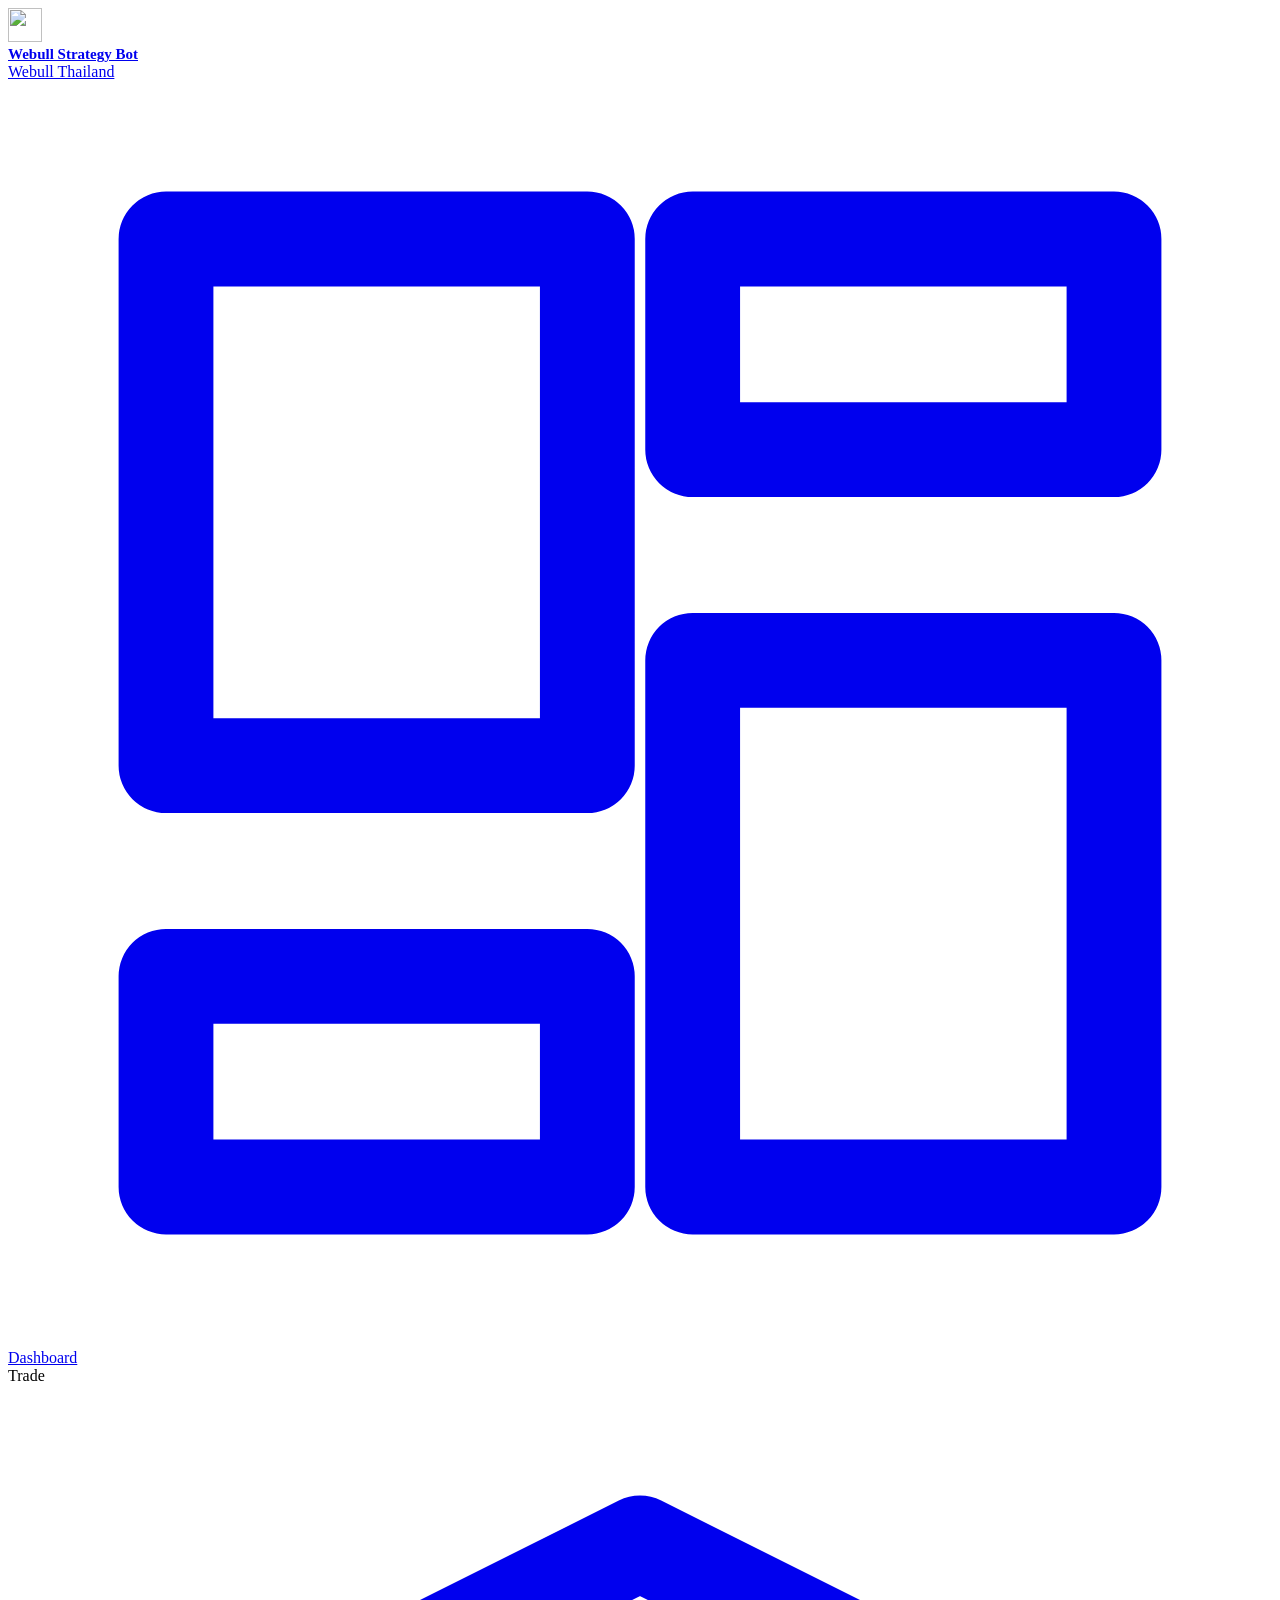
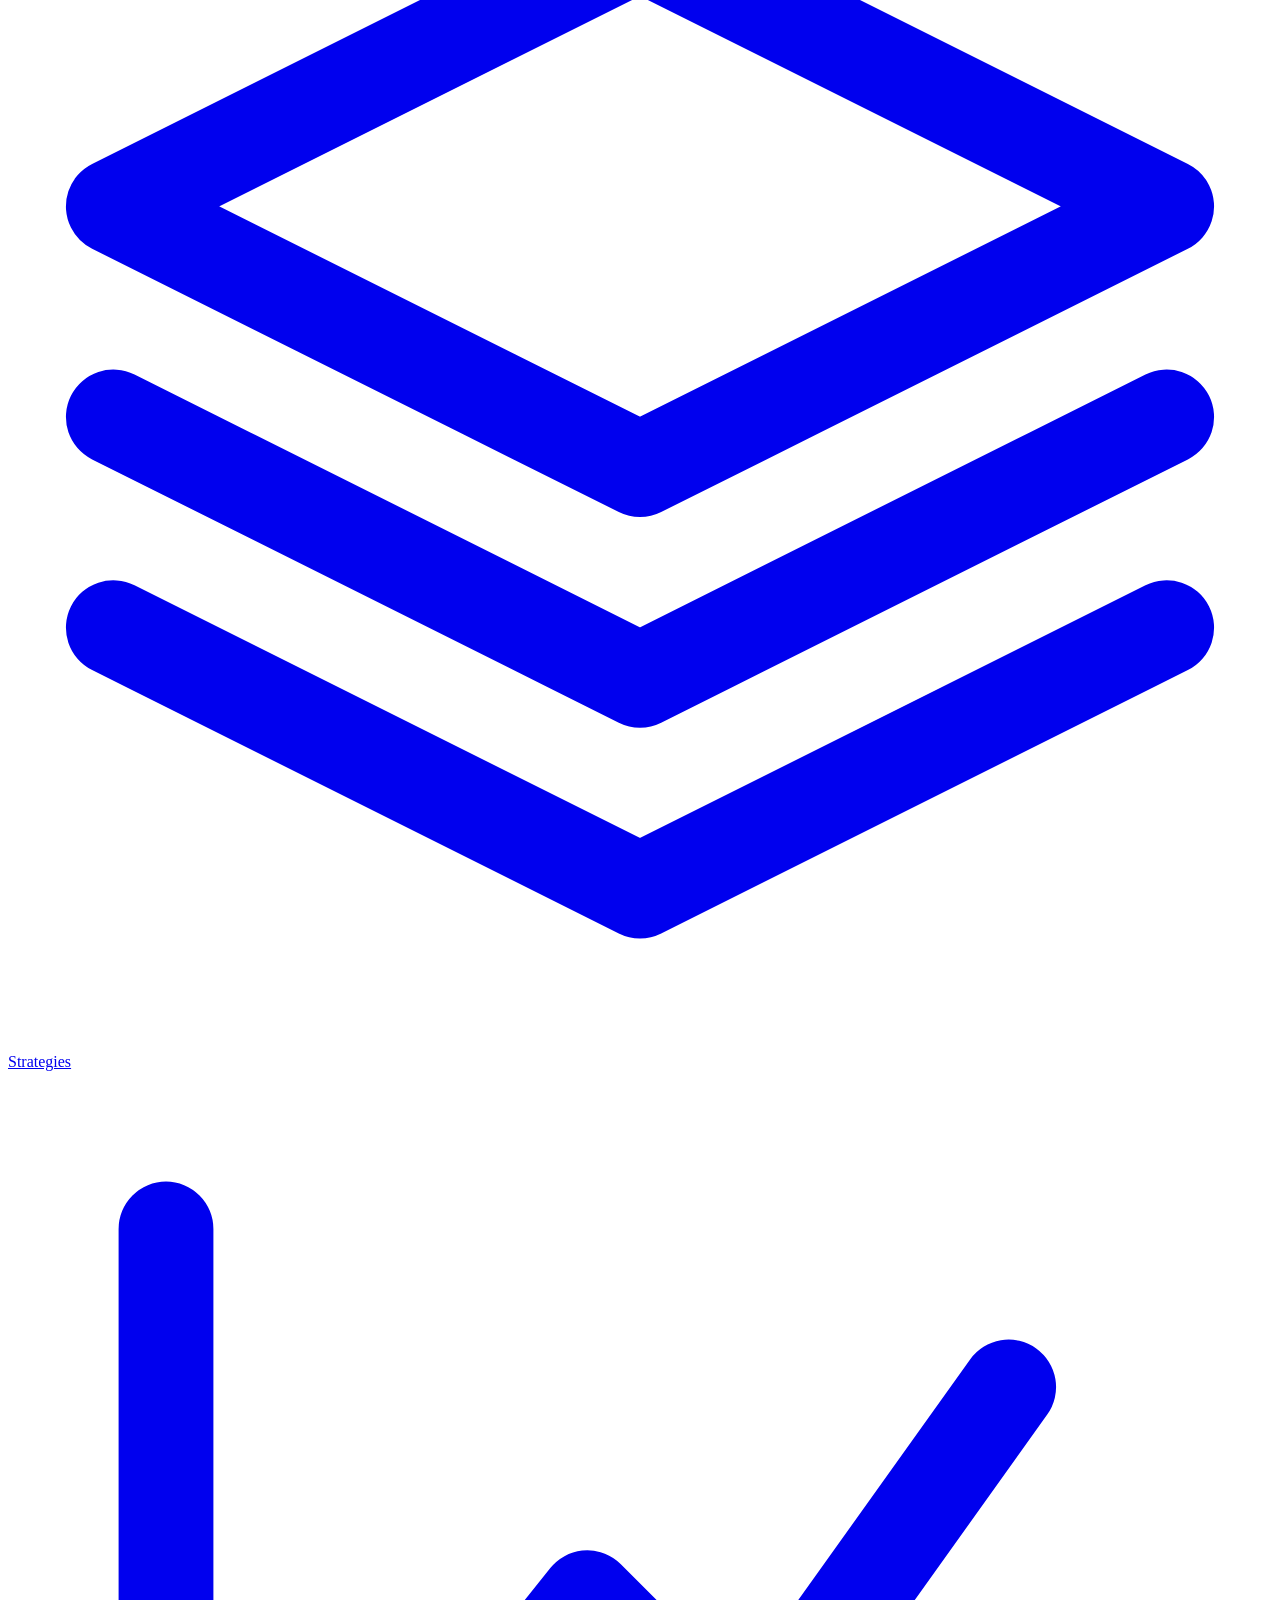
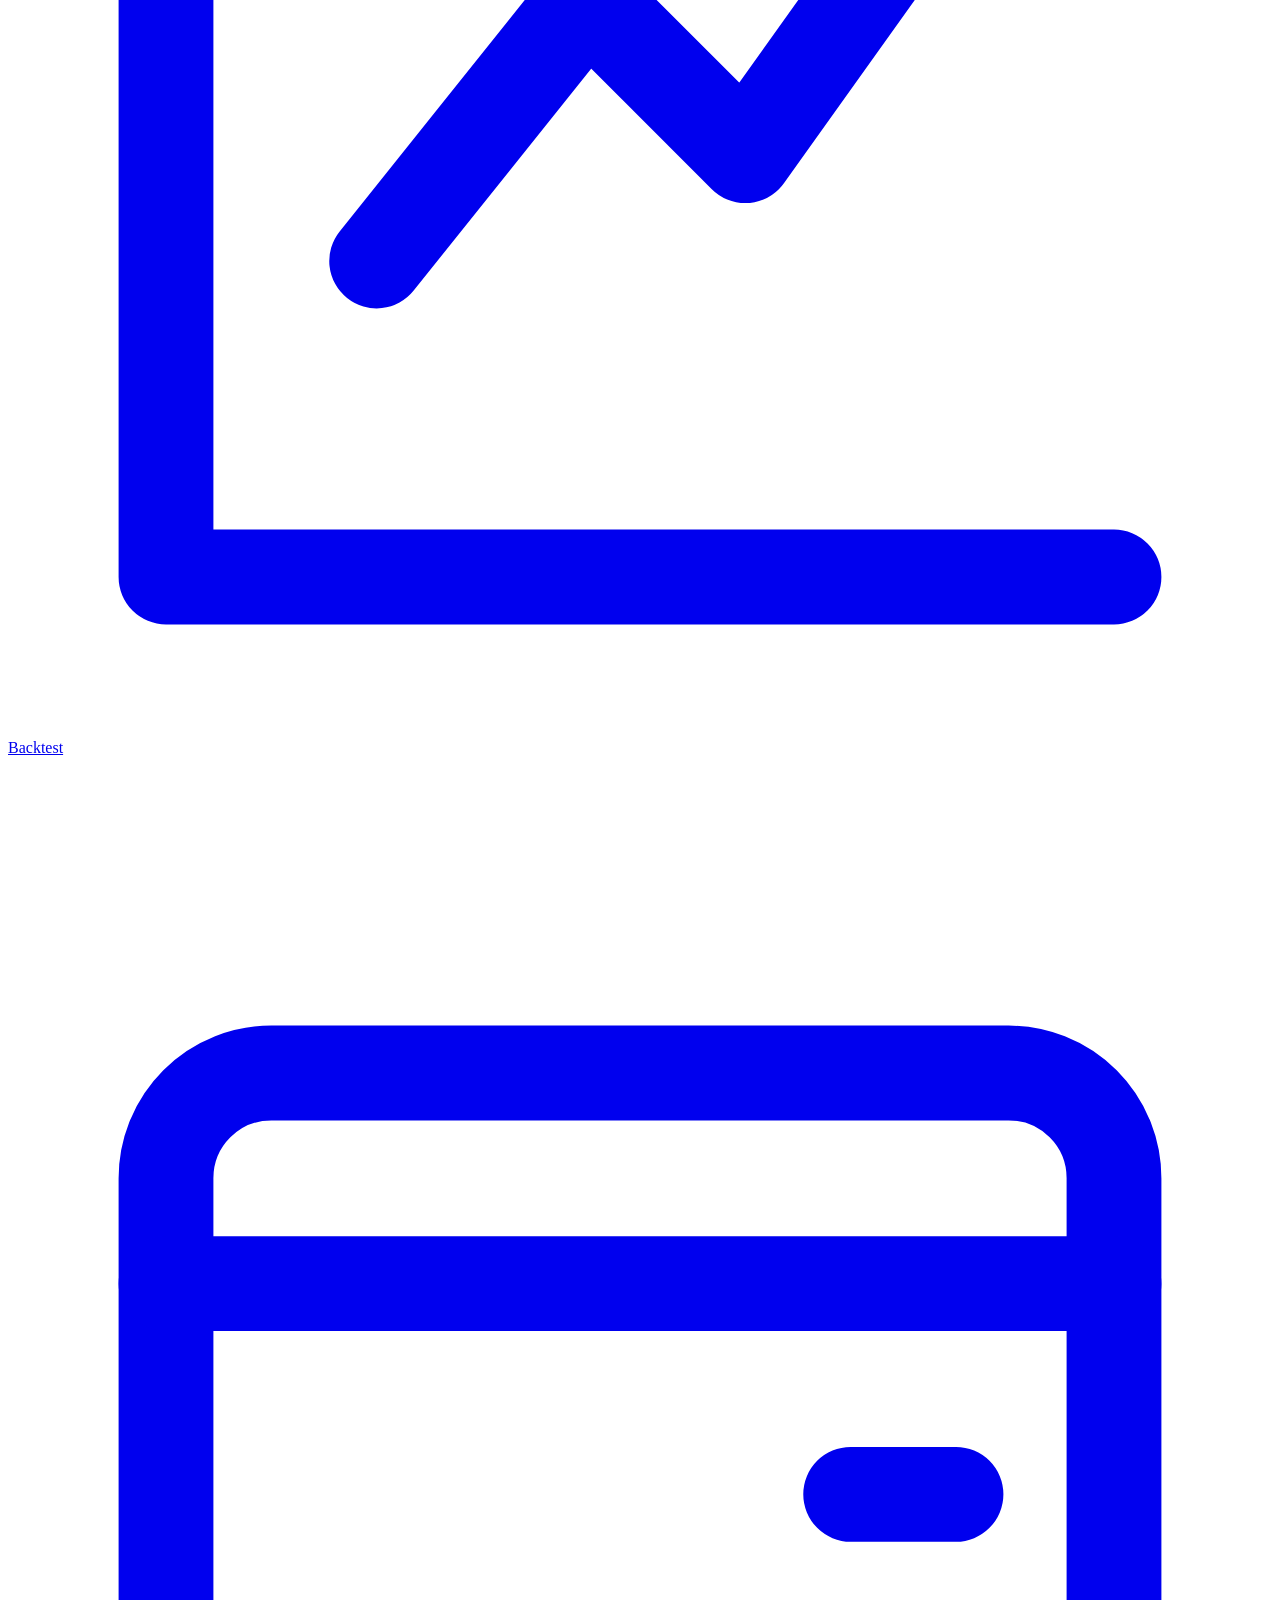
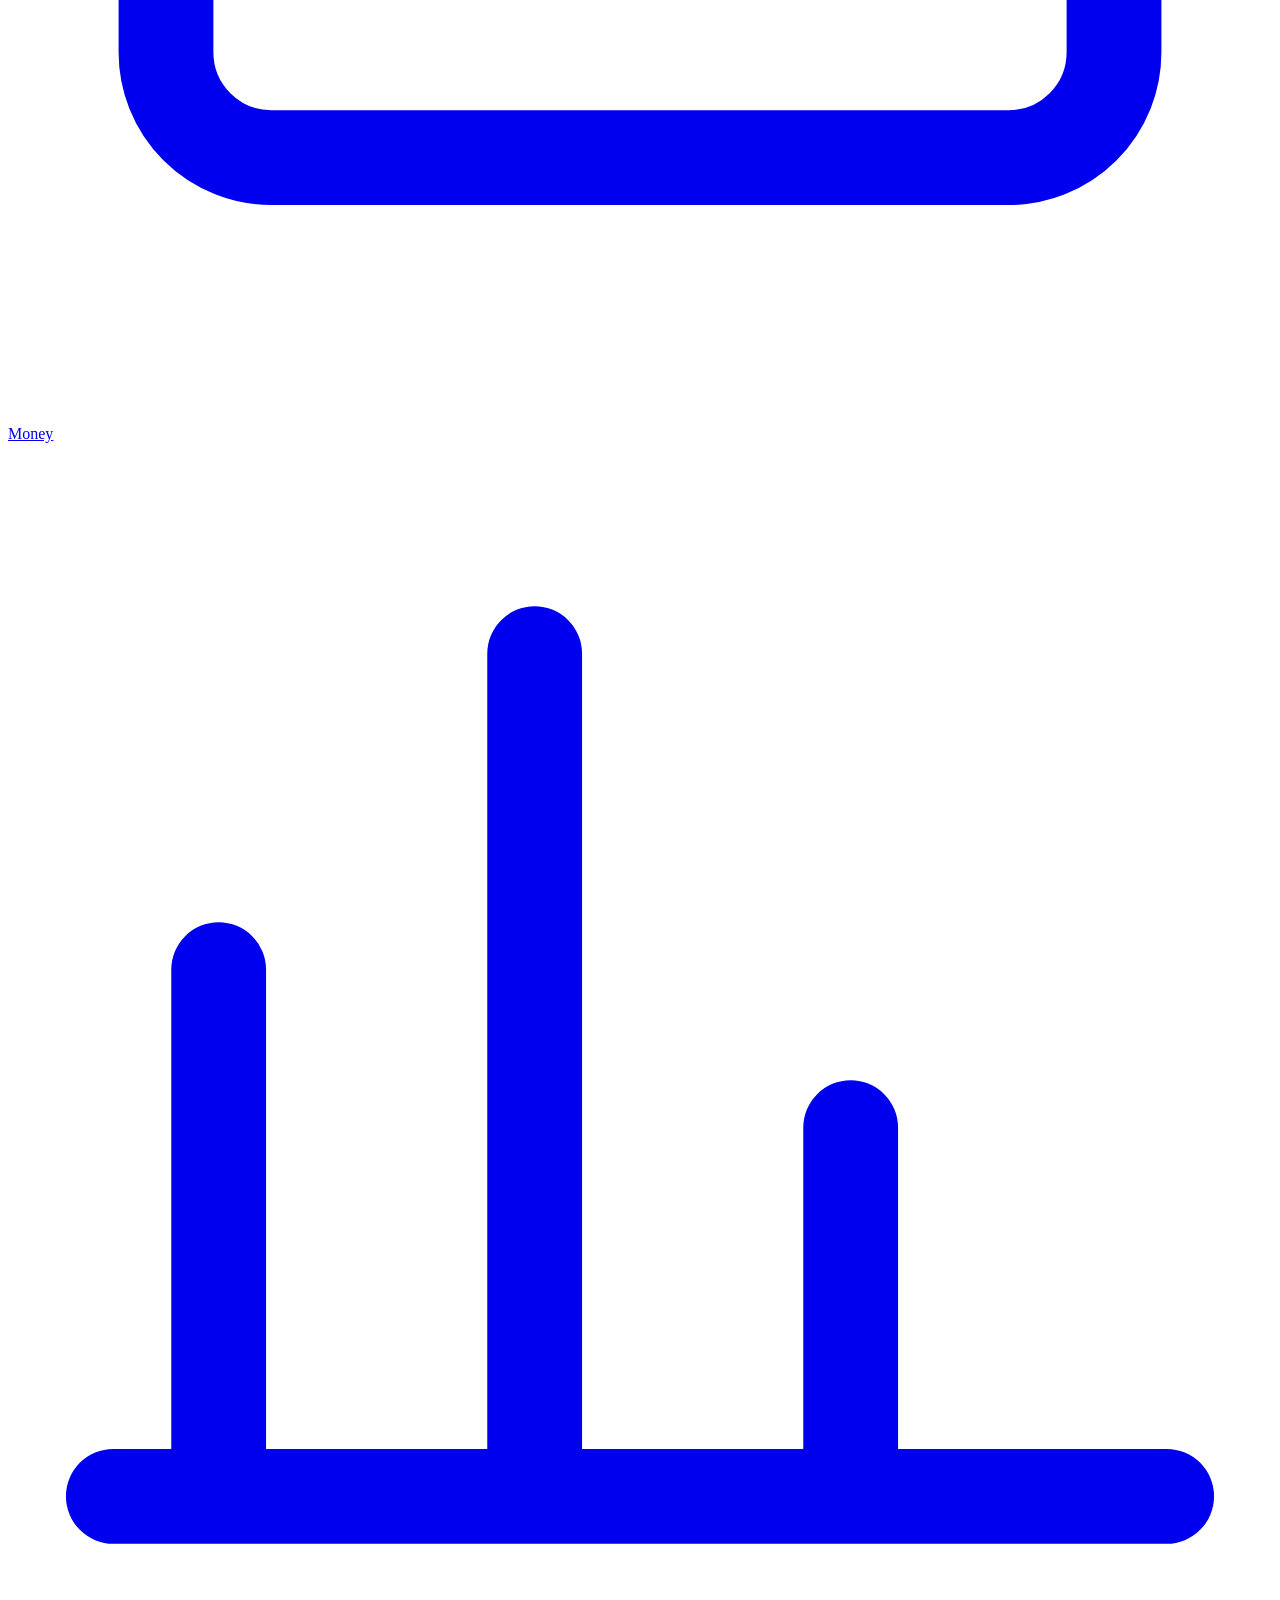
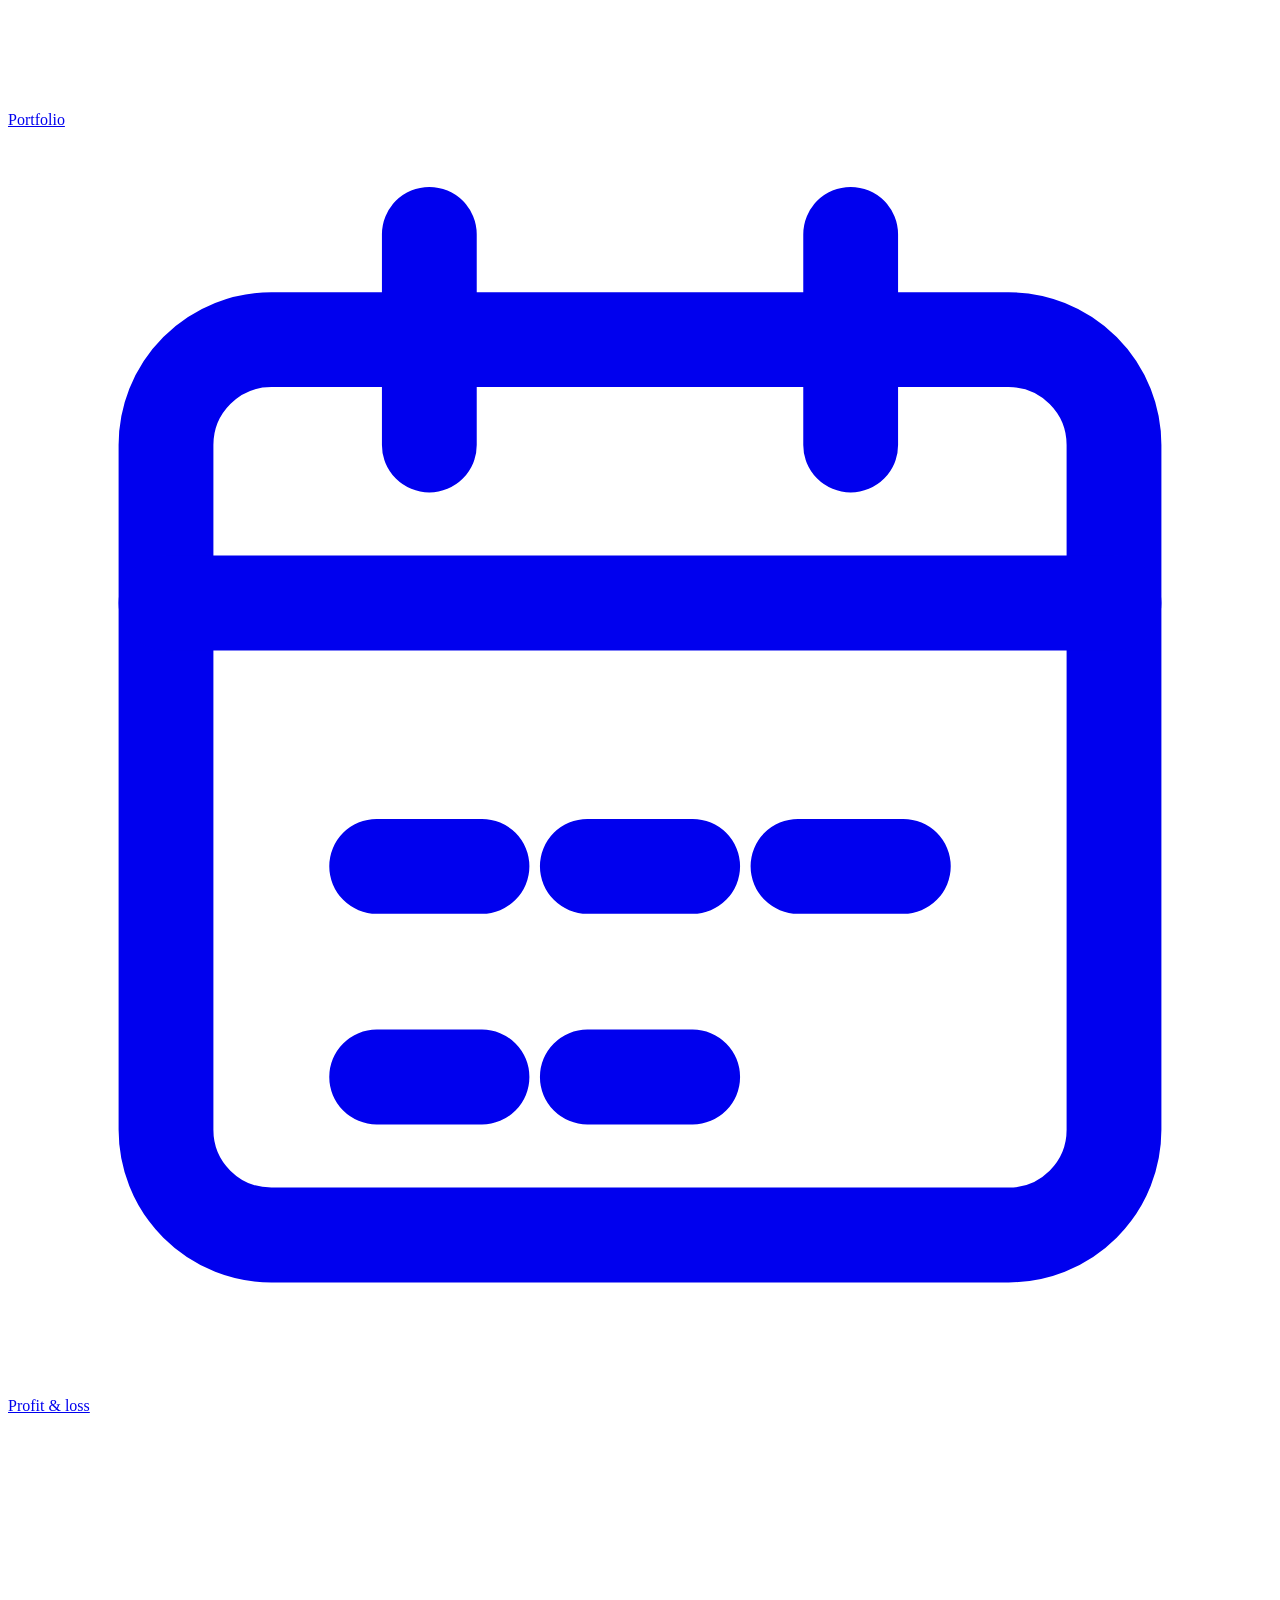
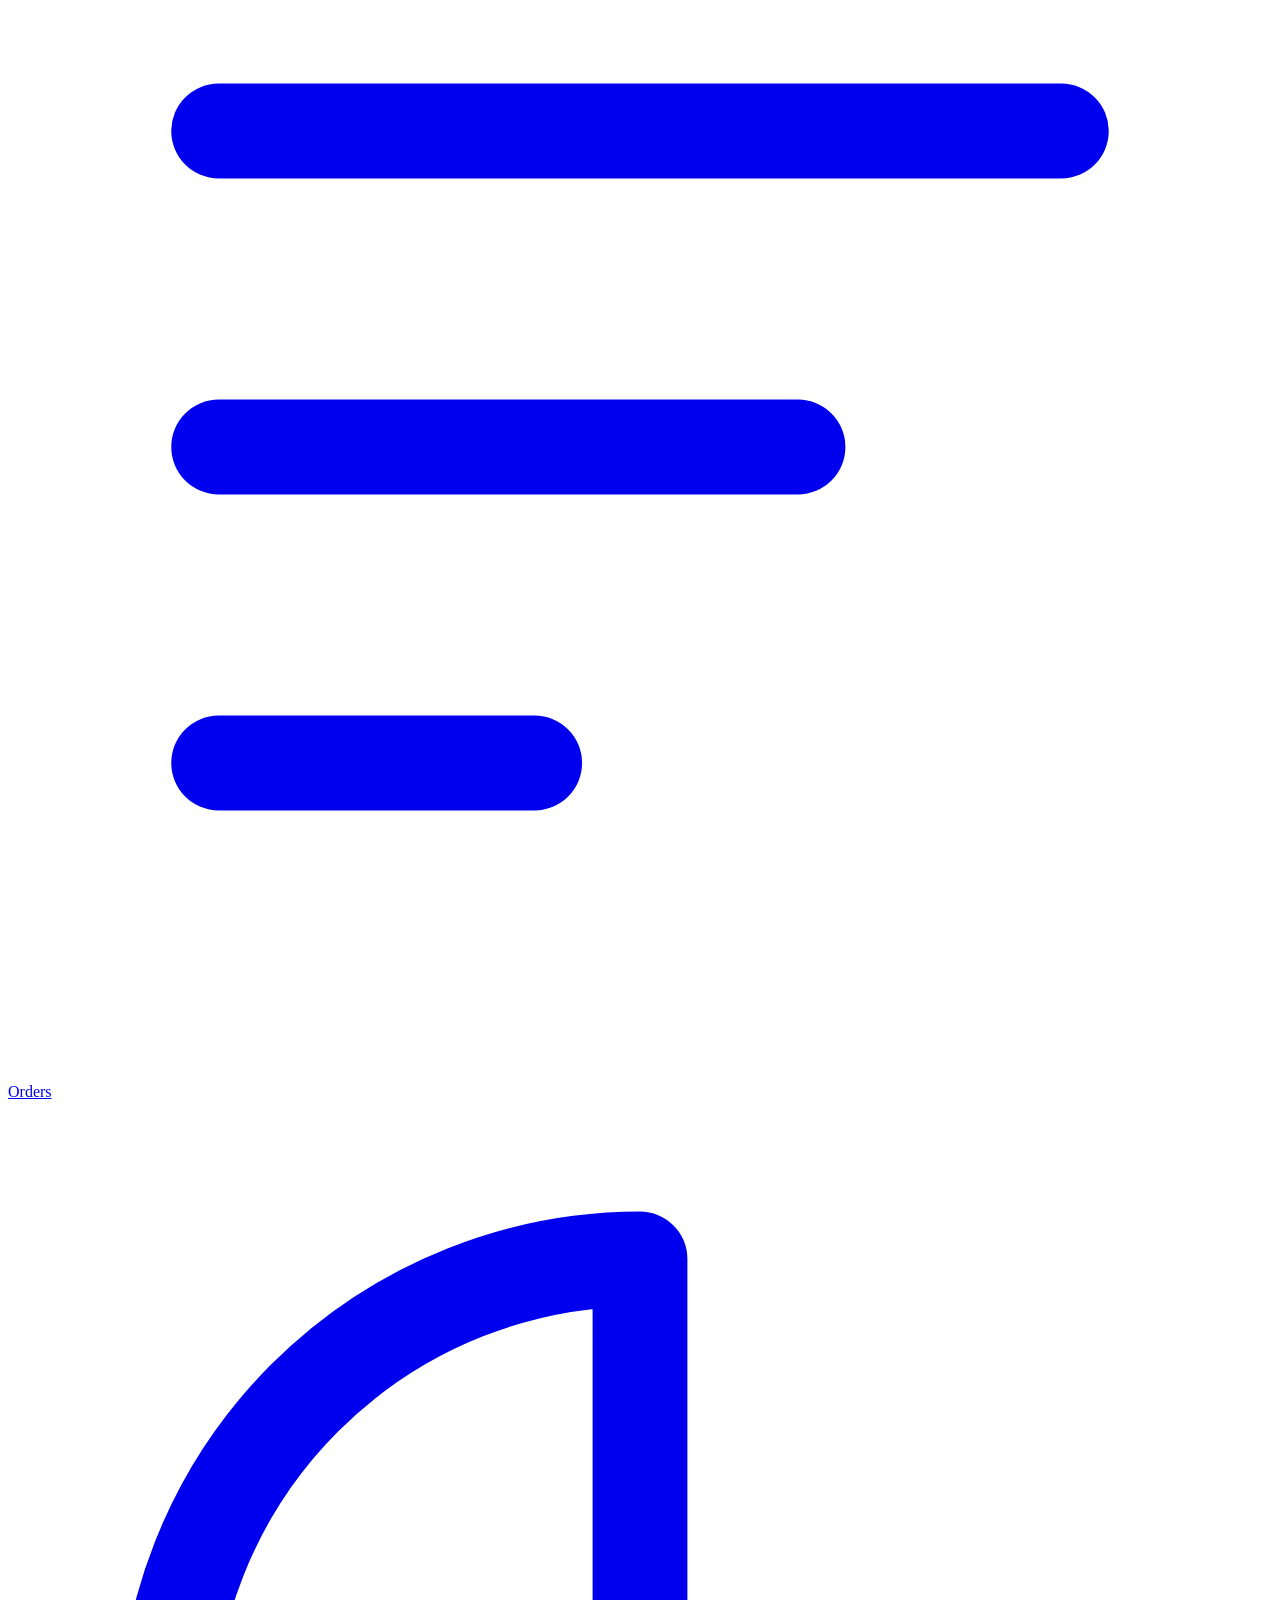
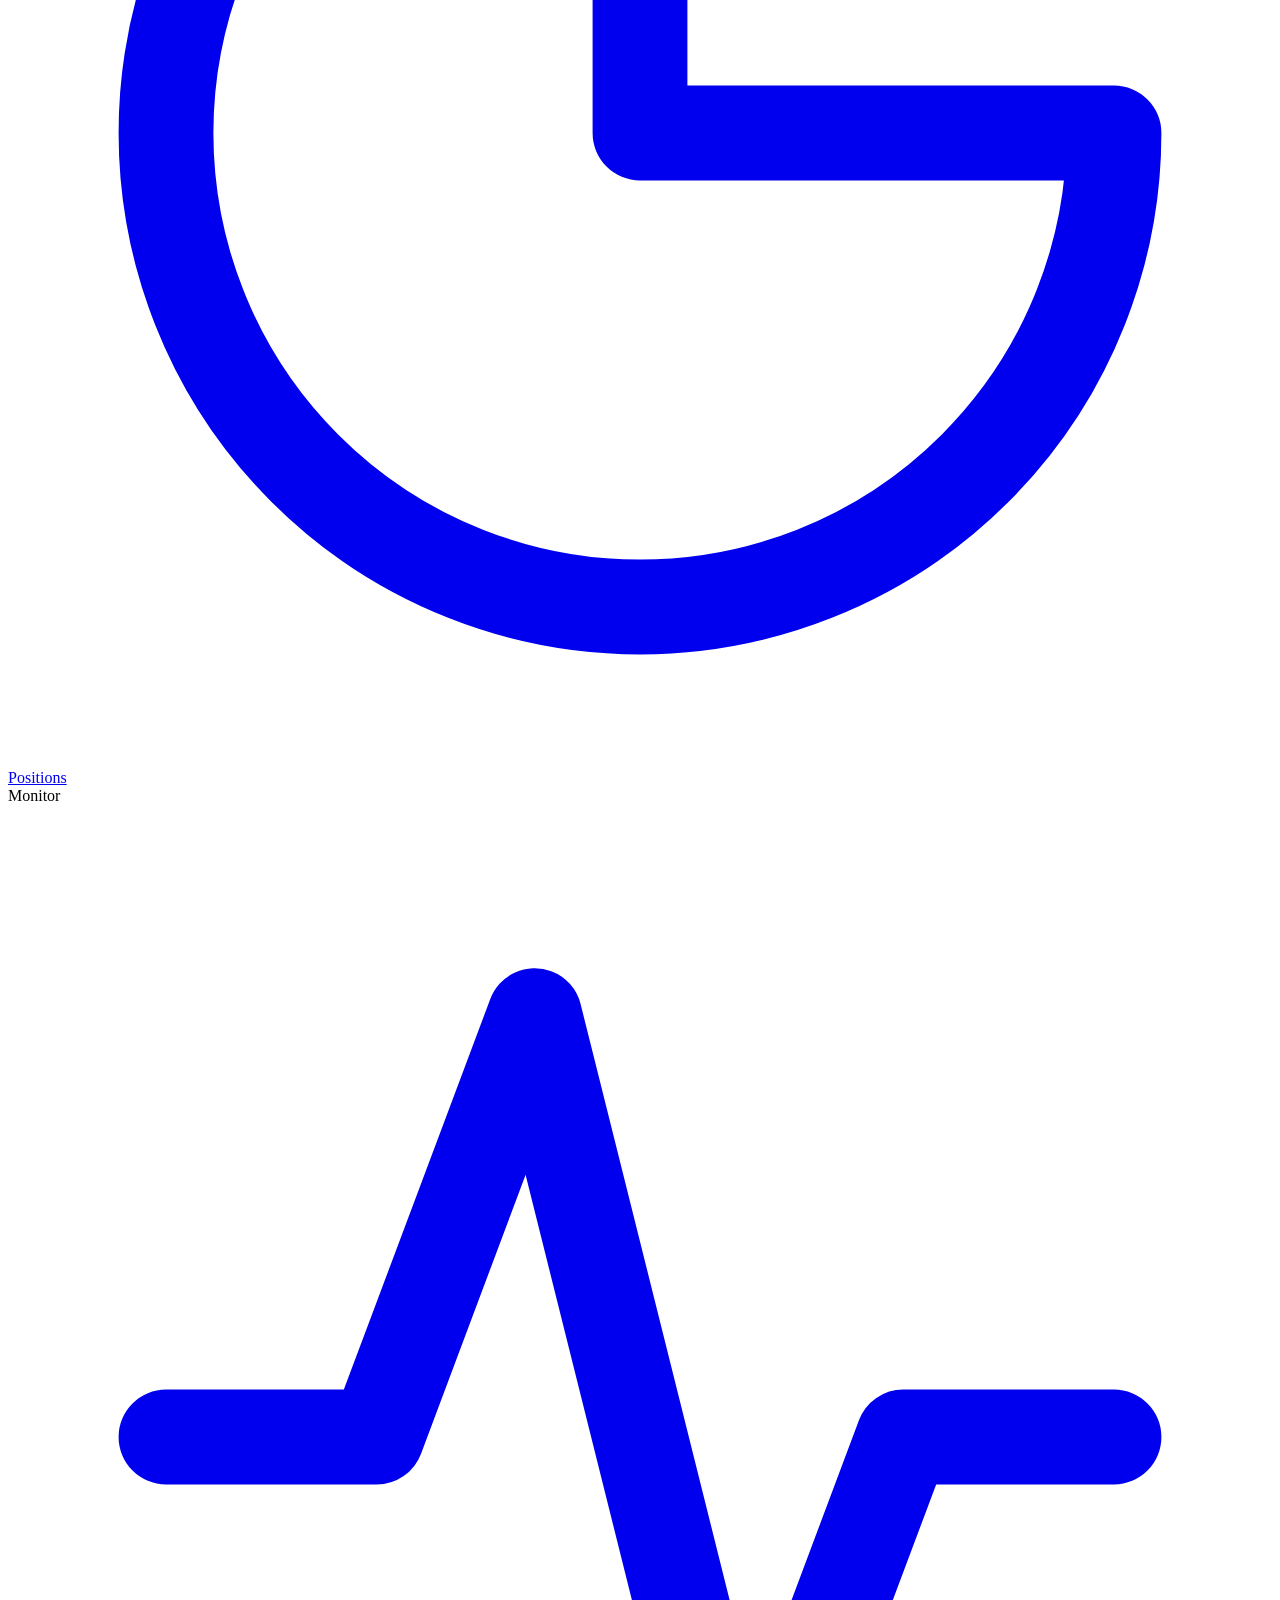
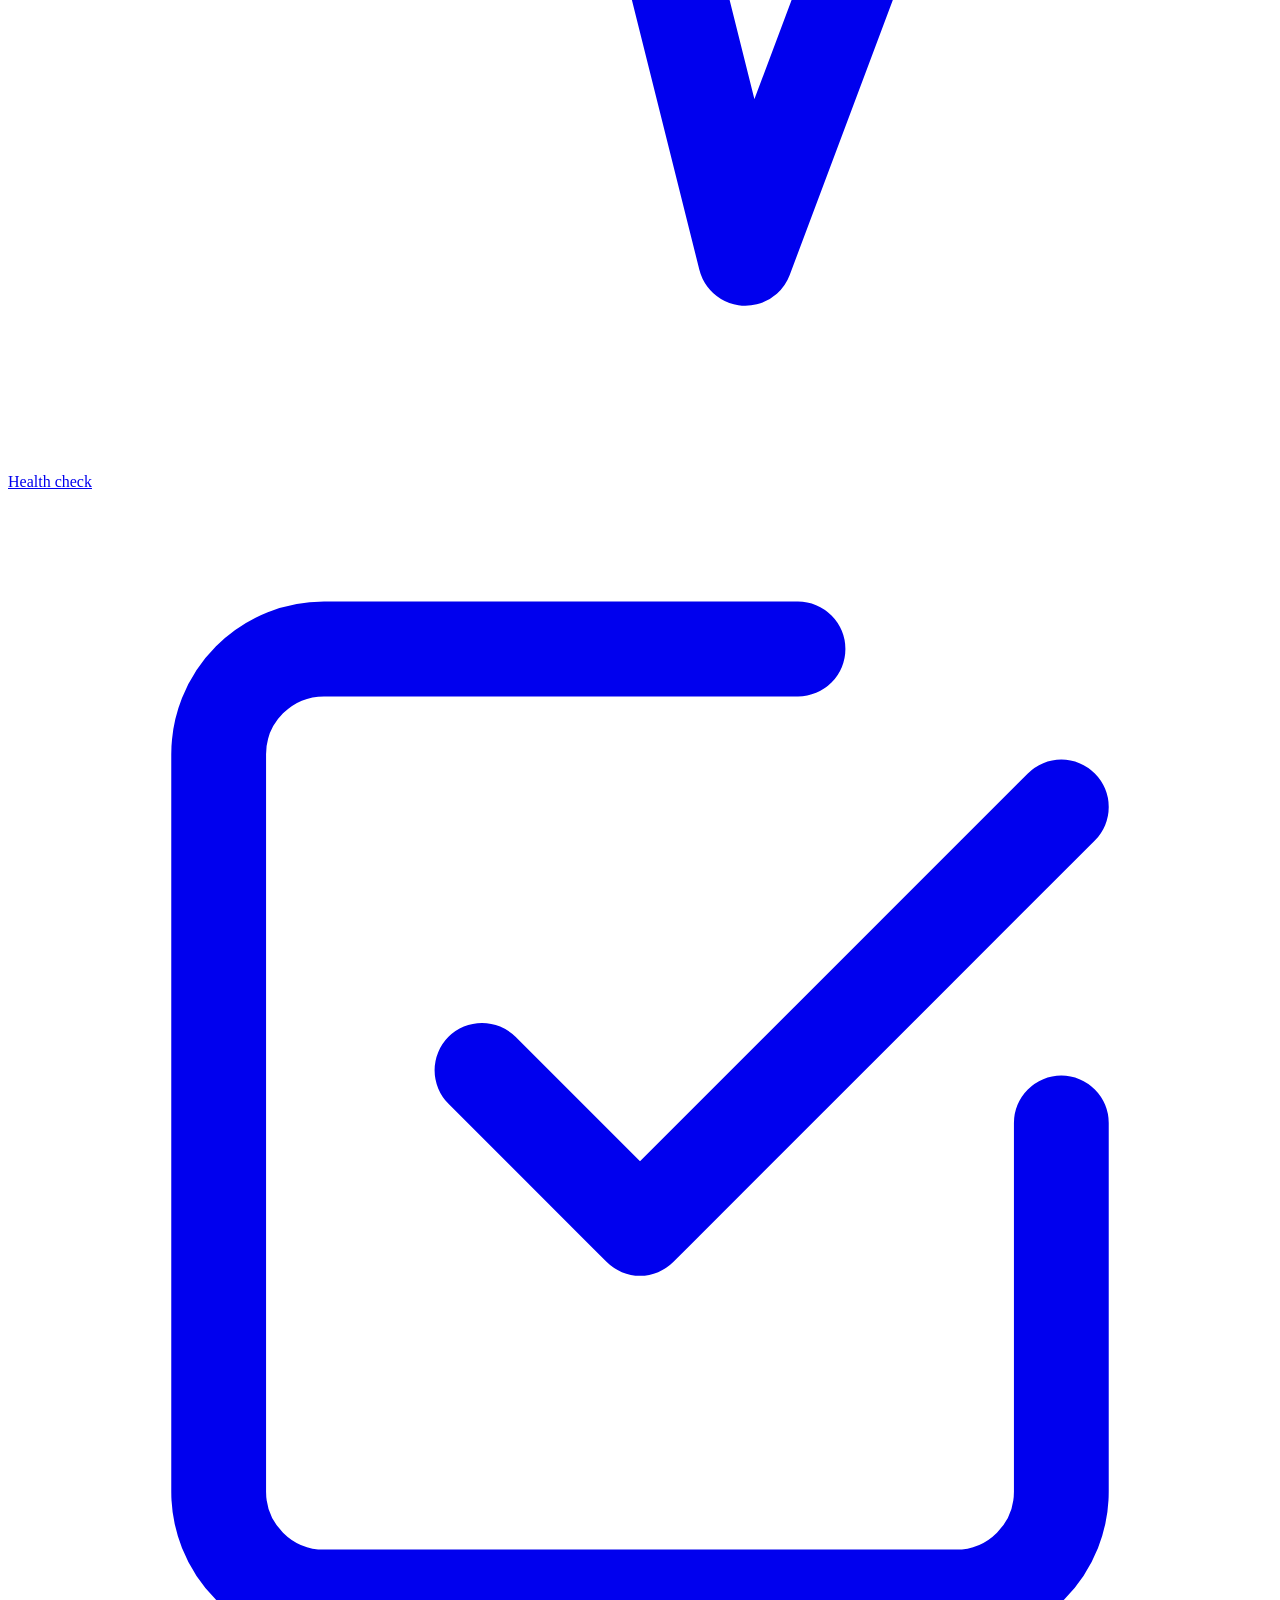
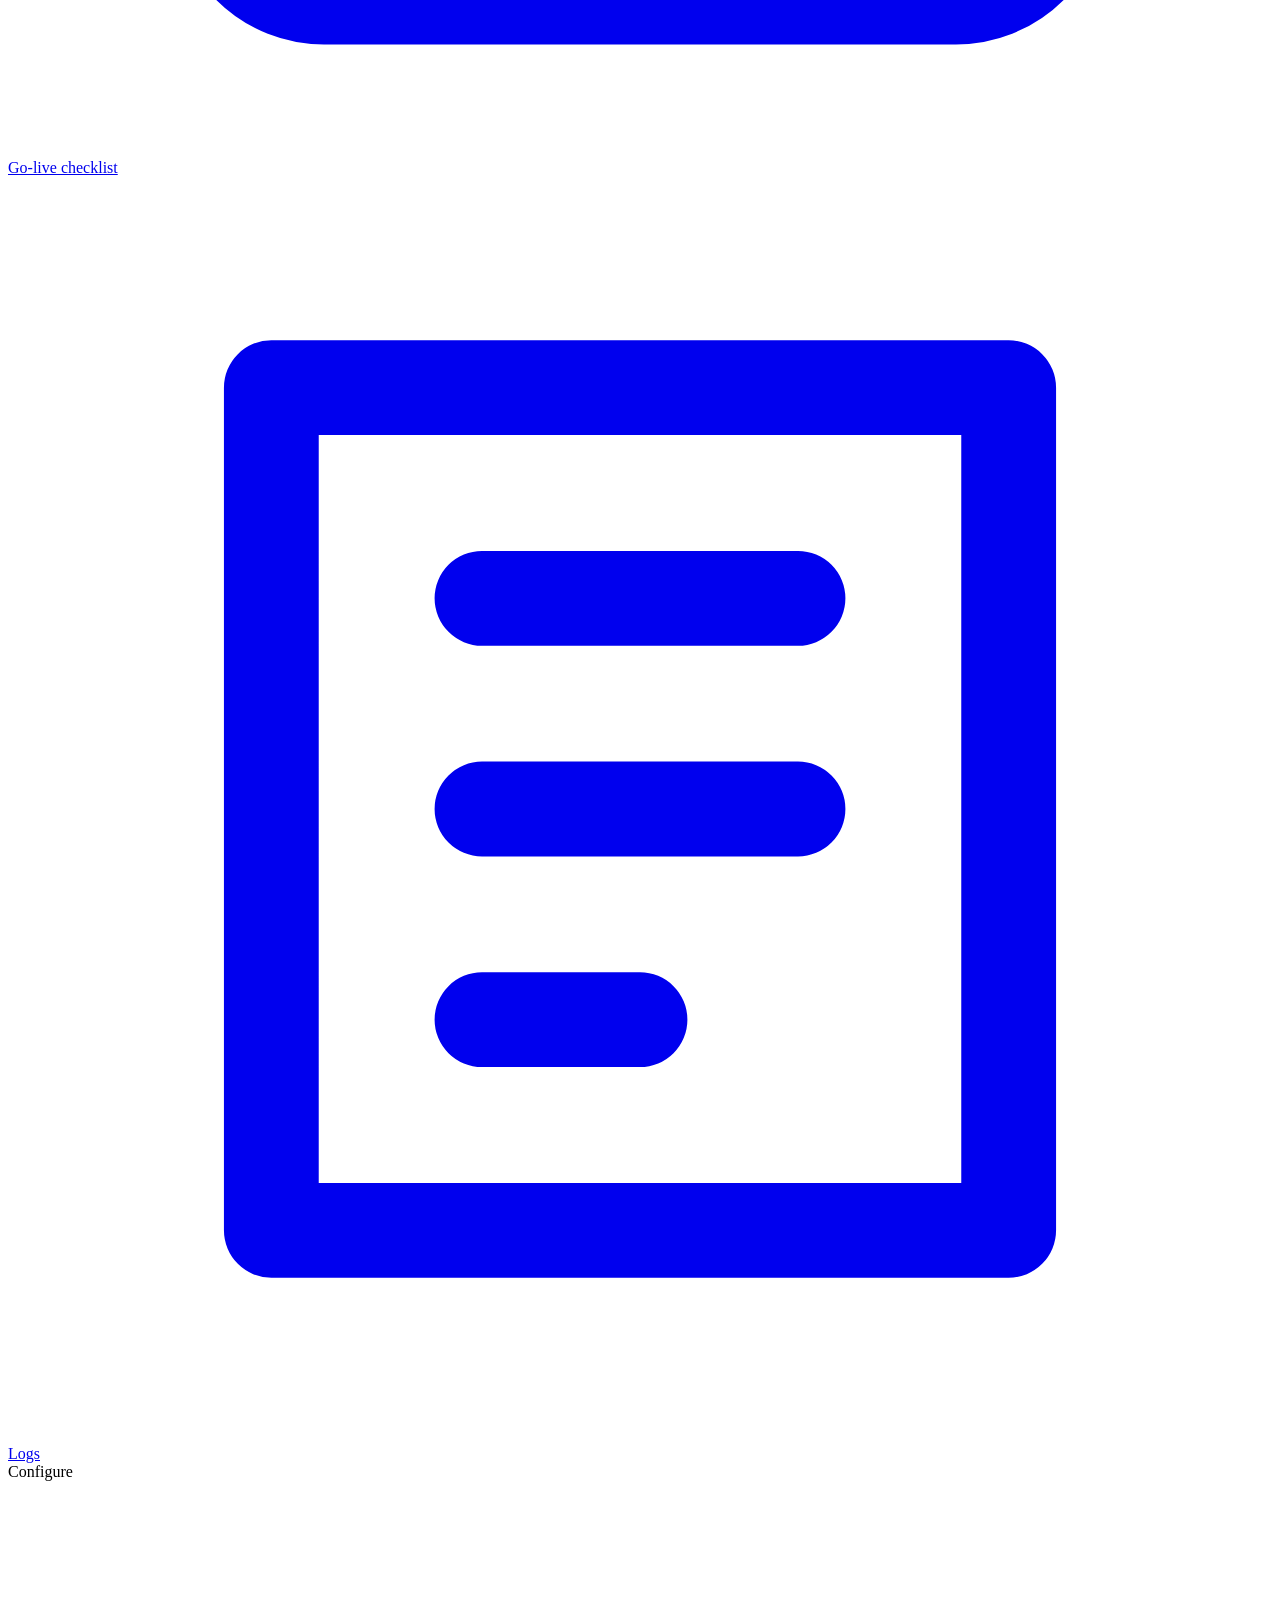
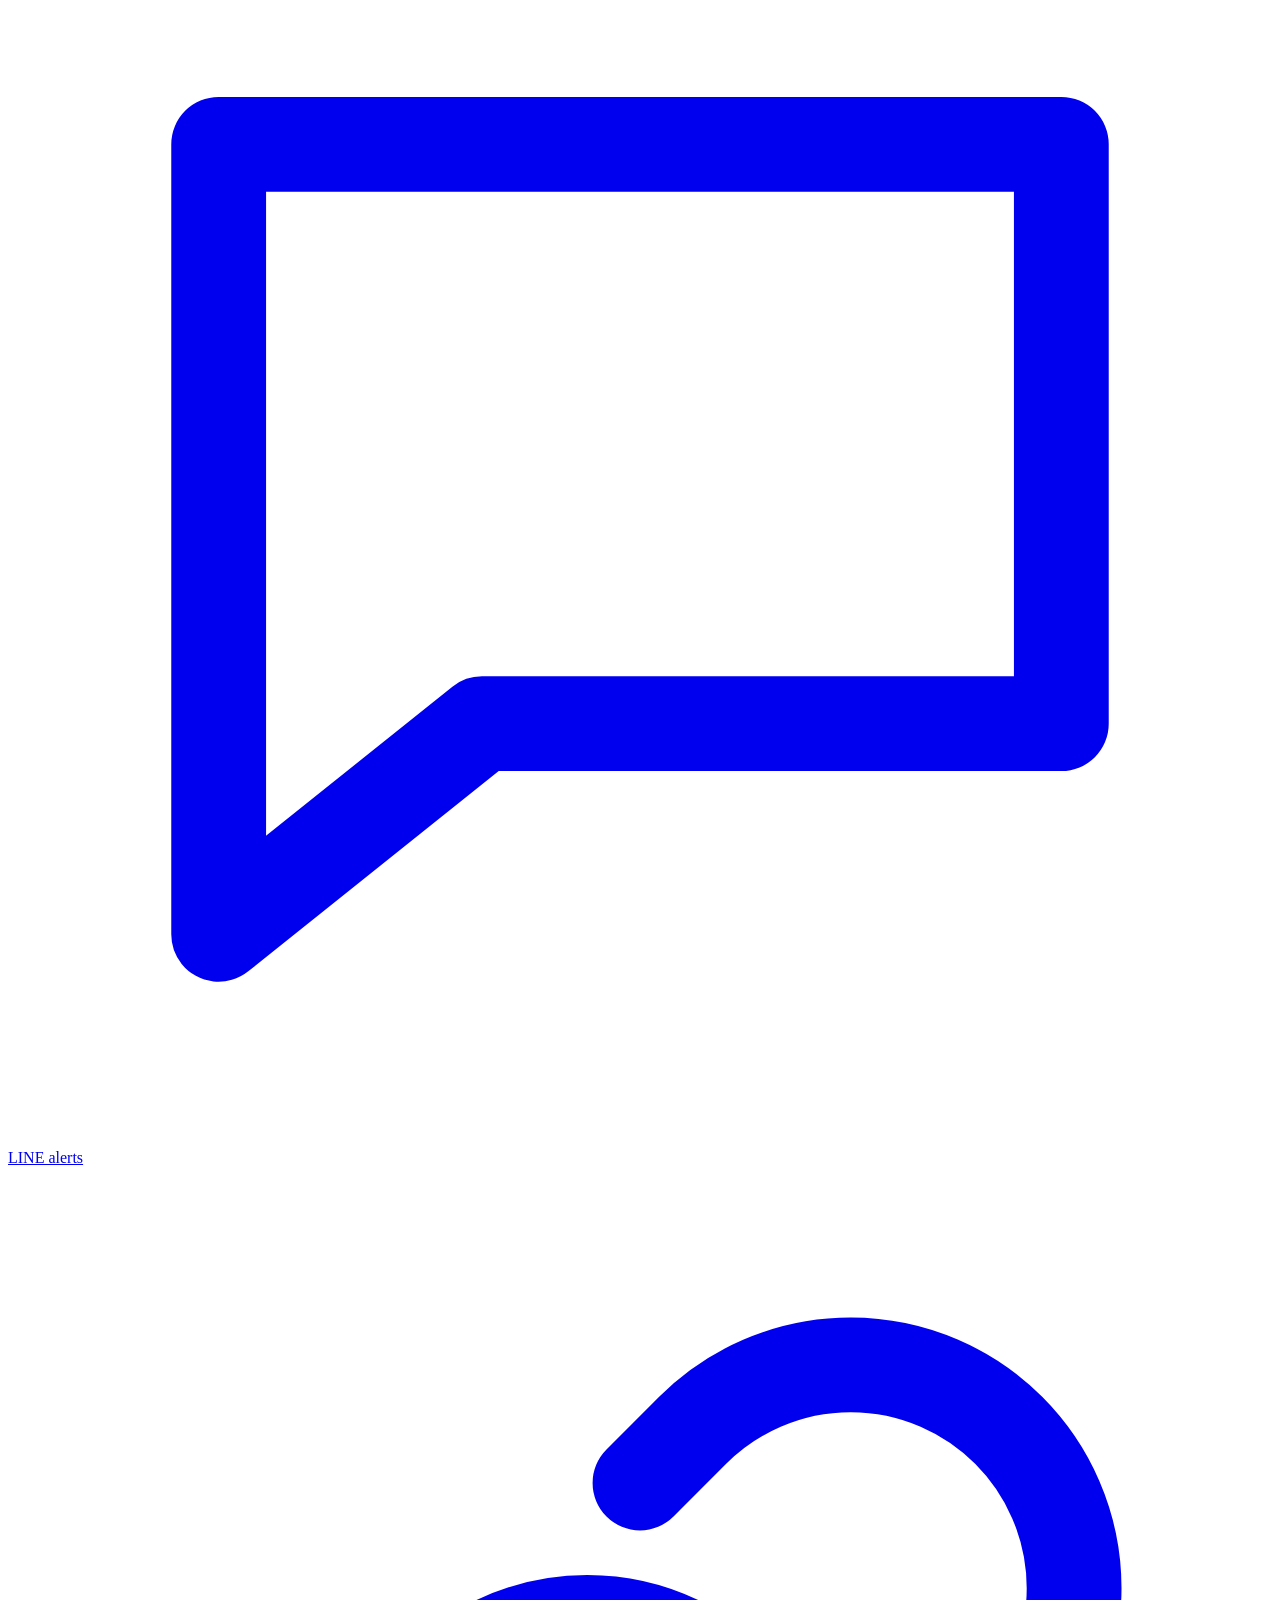
==== app/static/index.html @ 26bc7f21 "Choose members: group by ETF, best first, rank switch; newest expected-return wins" ====
<!doctype html>
<html lang="en" data-theme="light">
<head>
<meta charset="utf-8">
<meta name="viewport" content="width=device-width, initial-scale=1, viewport-fit=cover">
<meta name="theme-color" content="#0A0F0C">
<meta name="apple-mobile-web-app-capable" content="yes">
<meta name="apple-mobile-web-app-status-bar-style" content="black-translucent">
<title>Webull Strategy Bot</title>
<link rel="manifest" href="/manifest.webmanifest">
<link rel="icon" href="/favicon.ico?v=4" sizes="32x32">
<link rel="icon" type="image/svg+xml" href="/static/icons/favicon.svg?v=4">
<link rel="apple-touch-icon" href="/static/icons/apple-touch-icon.png?v=4">
<link rel="preconnect" href="https://fonts.googleapis.com">
<link href="https://fonts.googleapis.com/css2?family=IBM+Plex+Mono:wght@400;500;600&family=IBM+Plex+Sans+Thai:wght@400;500;600&family=IBM+Plex+Sans:wght@400;500;600;700&display=swap" rel="stylesheet">
<link rel="stylesheet" href="/static/css/app.css?v=93">
<script>try { var t = localStorage.getItem('theme'); if (t) document.documentElement.dataset.theme = t === 'auto' ? (matchMedia('(prefers-color-scheme: light)').matches ? 'light' : 'dark') : t; } catch (e) {}</script>
</head>
<body>
<div class="app">
  <nav class="side" id="side" aria-label="Main">
    <a class="brand" href="#/"><img class="logo-img" src="/static/icons/favicon.svg?v=4" alt="" width="34" height="34"><div><div style="font-weight:600;font-size:15px">Webull Strategy Bot</div><div class="muted small">Webull Thailand</div></div></a>
    <a class="nav" data-r="" href="#/"><svg viewBox="0 0 24 24" fill="none" stroke="currentColor" stroke-width="1.8" stroke-linecap="round" stroke-linejoin="round" aria-hidden="true"><path d="M3 13h8V3H3zM13 21h8V11h-8zM3 21h8v-4H3zM13 3v4h8V3z"/></svg>Dashboard<span class="cnt g hidden" id="cnt-add" title="Strategies in the add window: good places for extra money now"></span></a>
    <div class="grp">Trade</div>
    <a class="nav" data-r="strategies" href="#/strategies"><svg viewBox="0 0 24 24" fill="none" stroke="currentColor" stroke-width="1.8" stroke-linecap="round" stroke-linejoin="round" aria-hidden="true"><path d="M12 3 2 8l10 5 10-5-10-5zM2 16l10 5 10-5M2 12l10 5 10-5"/></svg>Strategies</a>
    <a class="nav" data-r="backtest" href="#/backtest"><svg viewBox="0 0 24 24" fill="none" stroke="currentColor" stroke-width="1.8" stroke-linecap="round" stroke-linejoin="round" aria-hidden="true"><path d="M3 3v18h18"/><path d="M7 15l4-5 3 3 5-7"/></svg>Backtest</a>
    <a class="nav" data-r="money" href="#/money"><svg viewBox="0 0 24 24" fill="none" stroke="currentColor" stroke-width="1.8" stroke-linecap="round" stroke-linejoin="round" aria-hidden="true"><rect x="3" y="6" width="18" height="13" rx="2"/><path d="M3 10h18M16 14h2"/></svg>Money</a>
    <a class="nav" data-r="portfolio" href="#/portfolio"><svg viewBox="0 0 24 24" fill="none" stroke="currentColor" stroke-width="1.8" stroke-linecap="round" stroke-linejoin="round" aria-hidden="true"><path d="M4 20V10M10 20V4M16 20v-7M22 20H2"/></svg>Portfolio</a>
    <a class="nav" data-r="pnl" href="#/pnl"><svg viewBox="0 0 24 24" fill="none" stroke="currentColor" stroke-width="1.8" stroke-linecap="round" stroke-linejoin="round" aria-hidden="true"><rect x="3" y="4" width="18" height="17" rx="2"/><path d="M3 9h18M8 2v4M16 2v4M7 14h2M11 14h2M15 14h2M7 18h2M11 18h2"/></svg>Profit &amp; loss</a>
    <a class="nav" data-r="orders" href="#/orders"><svg viewBox="0 0 24 24" fill="none" stroke="currentColor" stroke-width="1.8" stroke-linecap="round" stroke-linejoin="round" aria-hidden="true"><path d="M4 6h16M4 12h11M4 18h6"/></svg>Orders<span class="cnt hidden" id="cnt-plans"></span></a>
    <a class="nav" data-r="positions" href="#/positions"><svg viewBox="0 0 24 24" fill="none" stroke="currentColor" stroke-width="1.8" stroke-linecap="round" stroke-linejoin="round" aria-hidden="true"><path d="M12 3v9h9A9 9 0 1 1 12 3z"/></svg>Positions</a>
    <div class="grp">Monitor</div>
    <a class="nav" data-r="health" href="#/health"><svg viewBox="0 0 24 24" fill="none" stroke="currentColor" stroke-width="1.8" stroke-linecap="round" stroke-linejoin="round" aria-hidden="true"><path d="M3 12h4l3-8 4 16 3-8h4"/></svg>Health check<span class="cnt hidden" id="cnt-health"></span></a>
    <a class="nav" data-r="golive" href="#/golive"><svg viewBox="0 0 24 24" fill="none" stroke="currentColor" stroke-width="1.8" stroke-linecap="round" stroke-linejoin="round" aria-hidden="true"><path d="M9 11l3 3 8-8"/><path d="M20 12v7a2 2 0 0 1-2 2H6a2 2 0 0 1-2-2V5a2 2 0 0 1 2-2h9"/></svg>Go-live checklist</a>
    <a class="nav" data-r="logs" href="#/logs"><svg viewBox="0 0 24 24" fill="none" stroke="currentColor" stroke-width="1.8" stroke-linecap="round" stroke-linejoin="round" aria-hidden="true"><path d="M5 4h14v16H5zM9 8h6M9 12h6M9 16h3"/></svg>Logs</a>
    <div class="grp">Configure</div>
    <a class="nav" data-r="line" href="#/line"><svg viewBox="0 0 24 24" fill="none" stroke="currentColor" stroke-width="1.8" stroke-linecap="round" stroke-linejoin="round" aria-hidden="true"><path d="M4 5h16v11H9l-5 4z"/></svg>LINE alerts</a>
    <a class="nav" data-r="webull" href="#/webull"><svg viewBox="0 0 24 24" fill="none" stroke="currentColor" stroke-width="1.8" stroke-linecap="round" stroke-linejoin="round" aria-hidden="true"><path d="M10 14a4 4 0 0 0 6 0l3-3a4 4 0 0 0-6-6l-1 1M14 10a4 4 0 0 0-6 0l-3 3a4 4 0 0 0 6 6l1-1"/></svg>Webull</a>
    <a class="nav" data-r="execution" href="#/execution"><svg viewBox="0 0 24 24" fill="none" stroke="currentColor" stroke-width="1.8" stroke-linecap="round" stroke-linejoin="round" aria-hidden="true"><circle cx="12" cy="12" r="9"/><path d="M12 7v5l3 2"/></svg>Execution</a>
    <a class="nav" data-r="settings" href="#/settings"><svg viewBox="0 0 24 24" fill="none" stroke="currentColor" stroke-width="1.8" stroke-linecap="round" stroke-linejoin="round" aria-hidden="true"><circle cx="12" cy="12" r="3"/><path d="M12 2v3M12 19v3M2 12h3M19 12h3M5 5l2 2M17 17l2 2M5 19l2-2M17 7l2-2"/></svg>Settings</a>
    <div class="grp">Help</div>
    <a class="nav" data-r="docs" href="#/docs"><svg viewBox="0 0 24 24" fill="none" stroke="currentColor" stroke-width="1.8" stroke-linecap="round" stroke-linejoin="round" aria-hidden="true"><path d="M5 4h10l4 4v12H5zM15 4v4h4M9 13h6M9 17h4"/></svg>Docs &amp; manual</a>
    <div class="side-foot"><div class="small" style="font-weight:500" id="who">—</div><div class="muted tiny" id="ver"></div>
      <button class="btn s" type="button" id="logout" style="margin-top:6px">Sign out</button></div>
  </nav>

  <div class="main">
    <header class="top" id="top">
      <button class="btn s burger" type="button" id="burger" aria-label="Menu">☰</button>
      <div class="seg" role="group" aria-label="Trading mode" id="modeseg">
        <button type="button" data-m="paper">Paper</button><button type="button" data-m="test">Webull test</button><button type="button" data-m="live" class="mode-live">● Live</button>
      </div>
      <span class="chip hide-m" id="mkt"><span class="dot" style="background:var(--warn-fg)"></span>…</span>
      <span class="chip hide-m" id="wb"></span>
      <span class="chip hide-m" id="sch"></span>
      <span class="num muted small" id="clock"></span>
      <button class="btn d s" type="button" id="pauseall">Pause<span class="hide-s"> all trading</span></button>
    </header>
    <div class="note err fx hidden" id="pausedbar">All trading is paused: no order lots are sent. Plans wait until you resume. <a href="#" id="resume" style="margin-left:auto;color:inherit;text-decoration:underline">Resume trading</a></div>
    <main class="content" id="view"></main>
  </div>
</div>
<nav class="tabbar" aria-label="Tabs">
  <a data-r="" href="#/"><svg viewBox="0 0 24 24" fill="none" stroke="currentColor" stroke-width="1.8" stroke-linecap="round" stroke-linejoin="round" aria-hidden="true"><path d="M3 13h8V3H3zM13 21h8V11h-8zM3 21h8v-4H3zM13 3v4h8V3z"/></svg>Home</a>
  <a data-r="strategies" href="#/strategies"><svg viewBox="0 0 24 24" fill="none" stroke="currentColor" stroke-width="1.8" stroke-linecap="round" stroke-linejoin="round" aria-hidden="true"><path d="M12 3 2 8l10 5 10-5-10-5zM2 16l10 5 10-5M2 12l10 5 10-5"/></svg>Strategies</a>
  <a data-r="orders" href="#/orders"><svg viewBox="0 0 24 24" fill="none" stroke="currentColor" stroke-width="1.8" stroke-linecap="round" stroke-linejoin="round" aria-hidden="true"><path d="M4 6h16M4 12h11M4 18h6"/></svg>Orders</a>
  <a data-r="money" href="#/money"><svg viewBox="0 0 24 24" fill="none" stroke="currentColor" stroke-width="1.8" stroke-linecap="round" stroke-linejoin="round" aria-hidden="true"><rect x="3" y="6" width="18" height="13" rx="2"/><path d="M3 10h18M16 14h2"/></svg>Money</a>
  <a data-r="more" href="#" id="more"><svg viewBox="0 0 24 24" fill="none" stroke="currentColor" stroke-width="1.8" stroke-linecap="round" stroke-linejoin="round" aria-hidden="true"><circle cx="5" cy="12" r="1.5"/><circle cx="12" cy="12" r="1.5"/><circle cx="19" cy="12" r="1.5"/></svg>More</a>
</nav>
<div class="toast" id="toast" aria-live="polite"></div>
<script src="/static/vendor/lightweight-charts.standalone.production.js"></script>
<script src="/static/js/ui.js?v=93"></script>
<script src="/static/js/charts.js?v=93"></script>
<script src="/static/js/views/alloc.js?v=93"></script>
<script src="/static/js/views/expected.js?v=93"></script>
<script src="/static/js/views/pnl.js?v=93"></script>
<script src="/static/js/views/holdings.js?v=93"></script>
<script src="/static/js/views/exposure.js?v=93"></script>
<script src="/static/js/views/dashboard.js?v=93"></script>
<script src="/static/js/views/rulecheck.js?v=93"></script>
<script src="/static/js/views/strategies.js?v=93"></script>
<script src="/static/js/views/poolui.js?v=94"></script>
<script src="/static/js/views/money.js?v=93"></script>
<script src="/static/js/views/orders.js?v=93"></script>
<script src="/static/js/views/monitor.js?v=93"></script>
<script src="/static/js/views/config.js?v=93"></script>
<script src="/static/js/views/docs.js?v=93"></script>
<script src="/static/js/views/golive.js?v=93"></script>
<script src="/static/js/views/backtest.js?v=93"></script>
<script src="/static/js/views/btpage.js?v=93"></script>
<script src="/static/js/views/symcharts.js?v=93"></script>
<script src="/static/js/views/etf2x.js?v=93"></script>
<script src="/static/js/views/perf.js?v=93"></script>
<script src="/static/js/views/nextorders.js?v=93"></script>
<script src="/static/js/views/orderhist.js?v=93"></script>
<script src="/static/js/views/portfolio.js?v=93"></script>
<script src="/static/js/views/pnlpage.js?v=93"></script>
<script src="/static/js/views/addmoney.js?v=93"></script>
<script src="/static/js/views/traded.js?v=93"></script>
<script src="/static/js/app.js?v=93"></script>
</body>
</html>
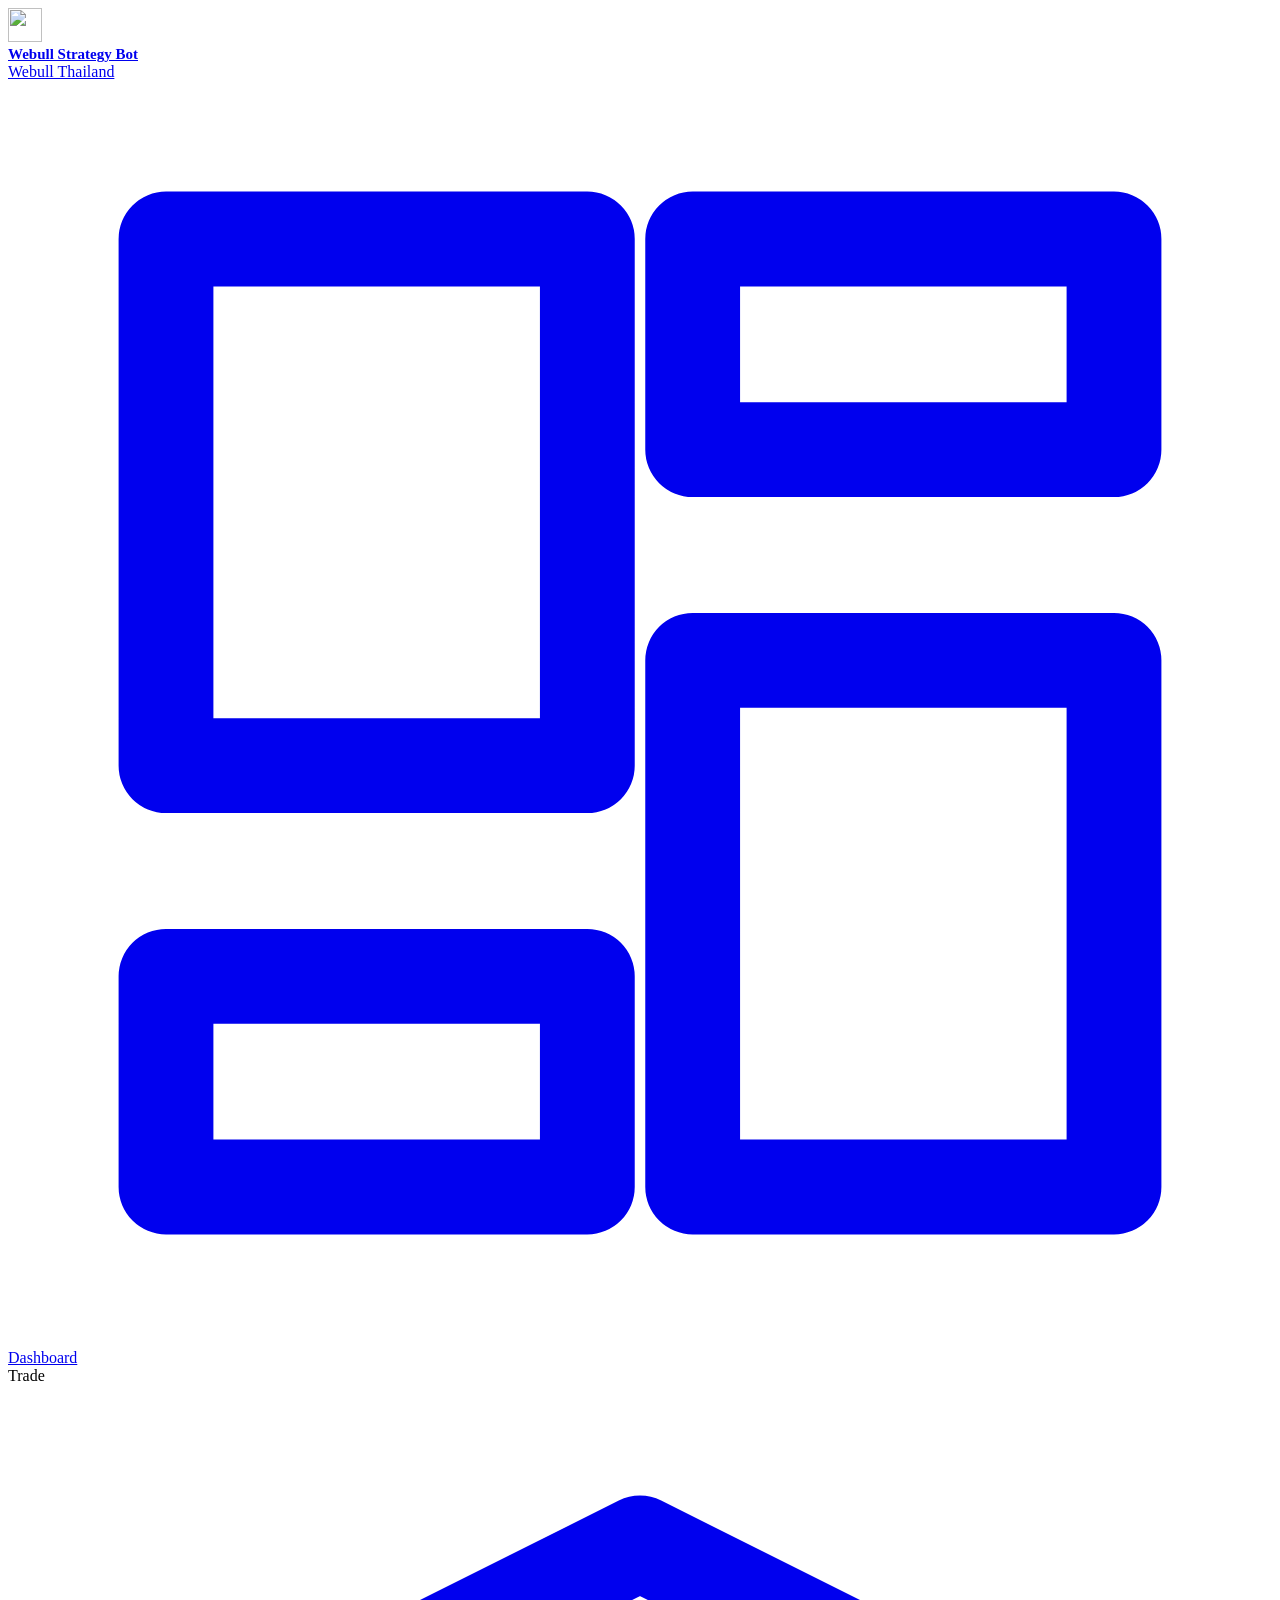
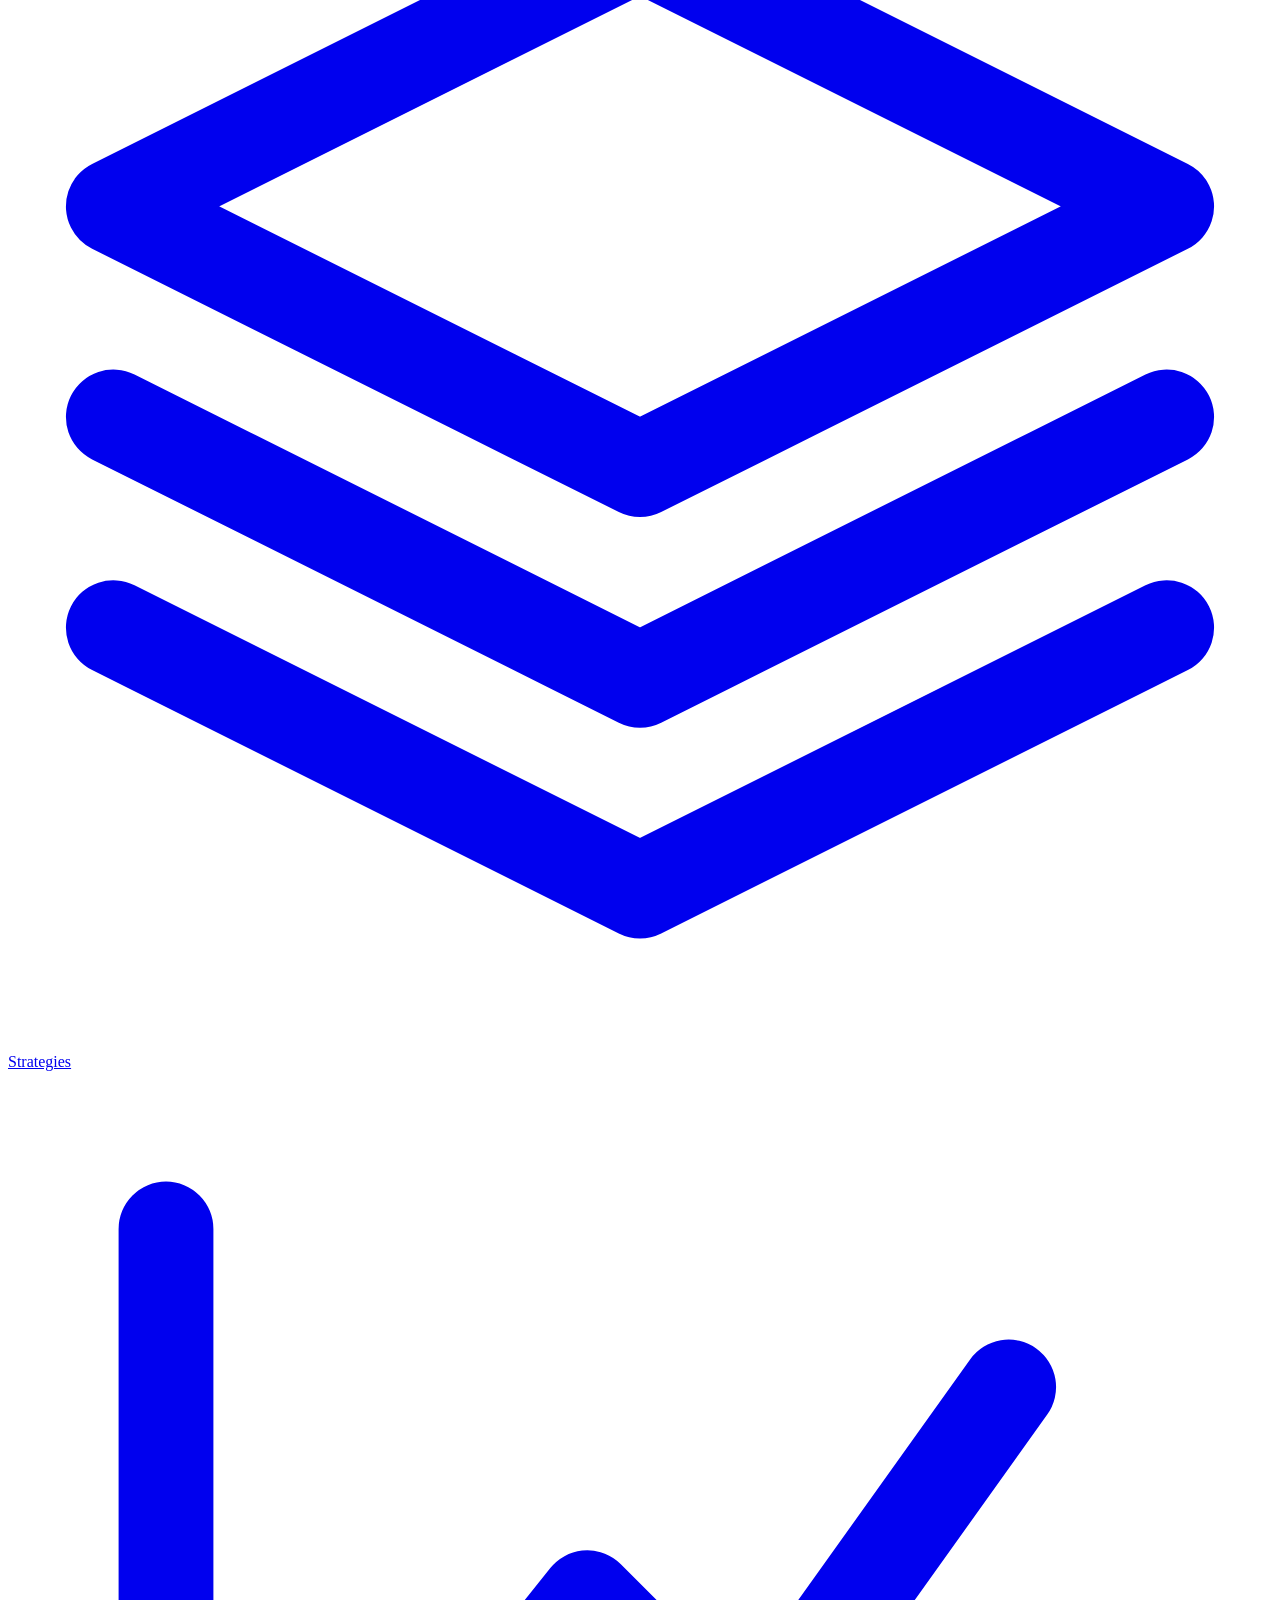
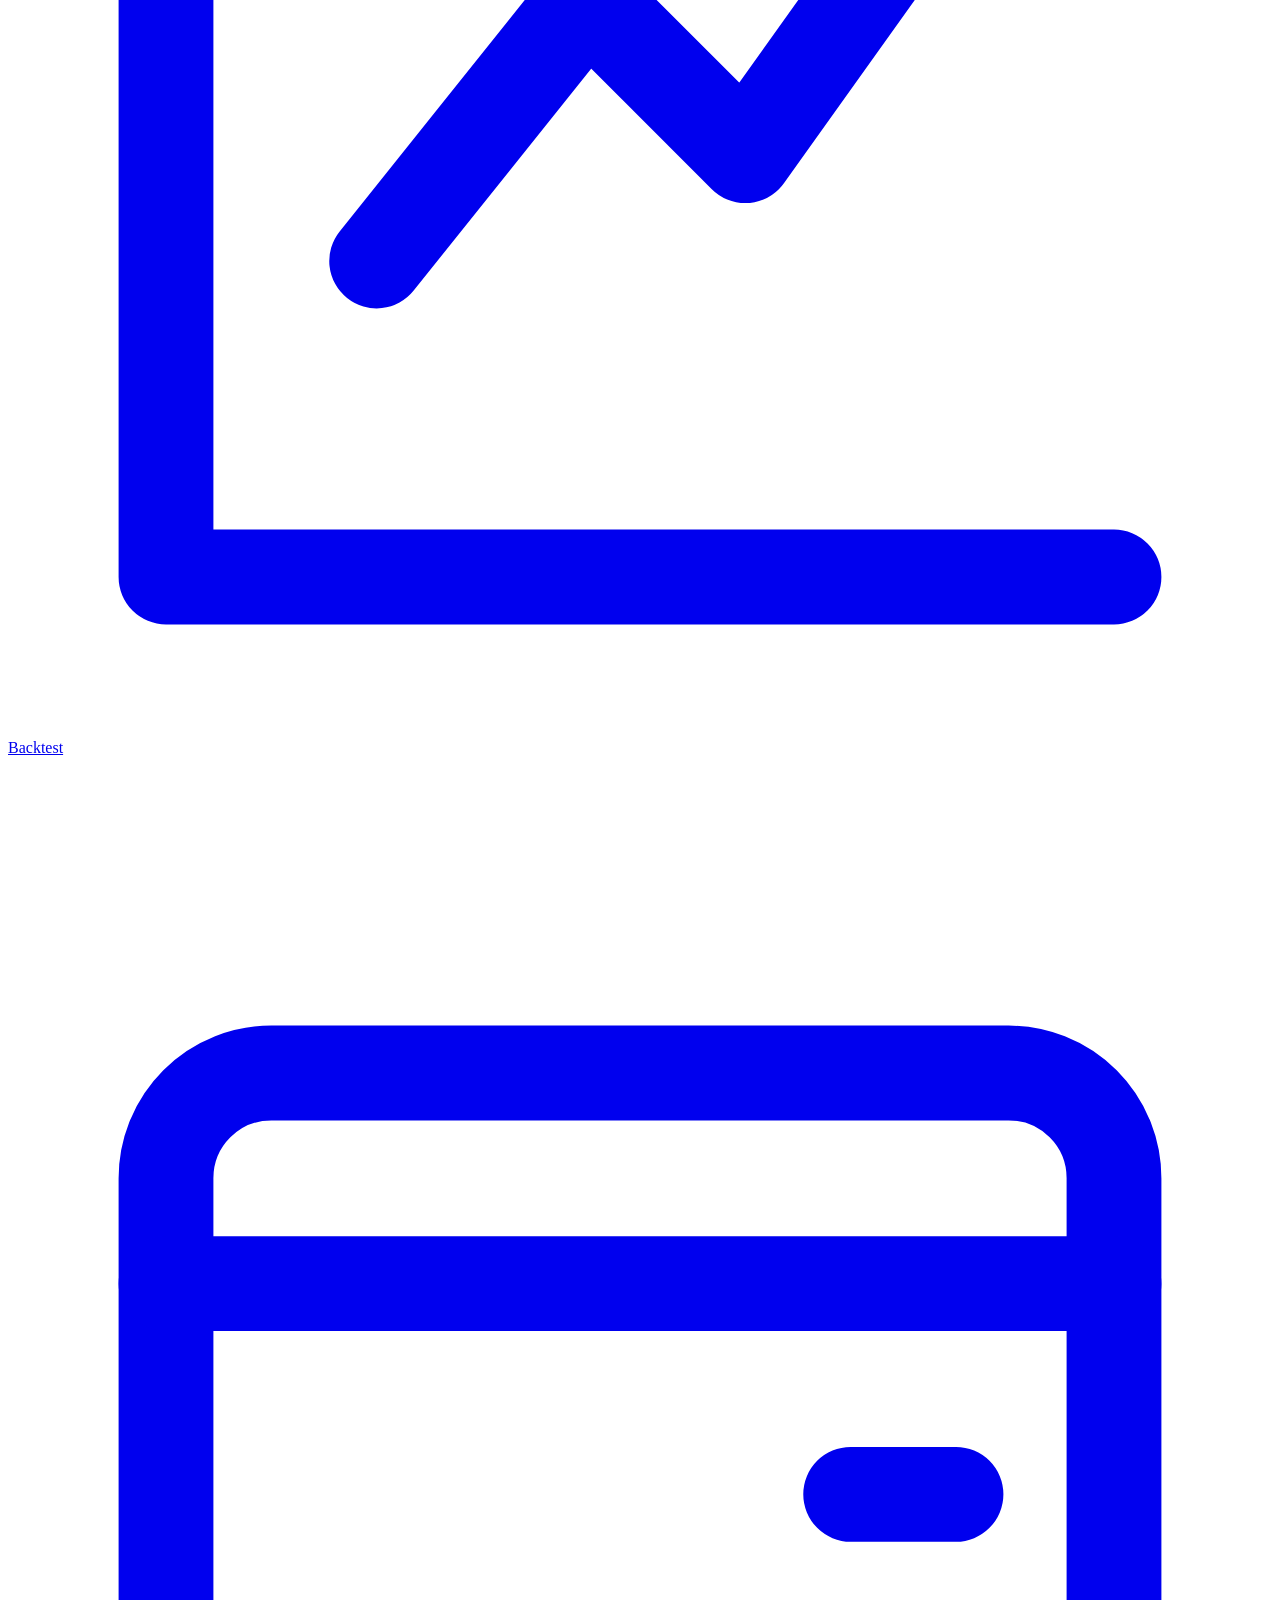
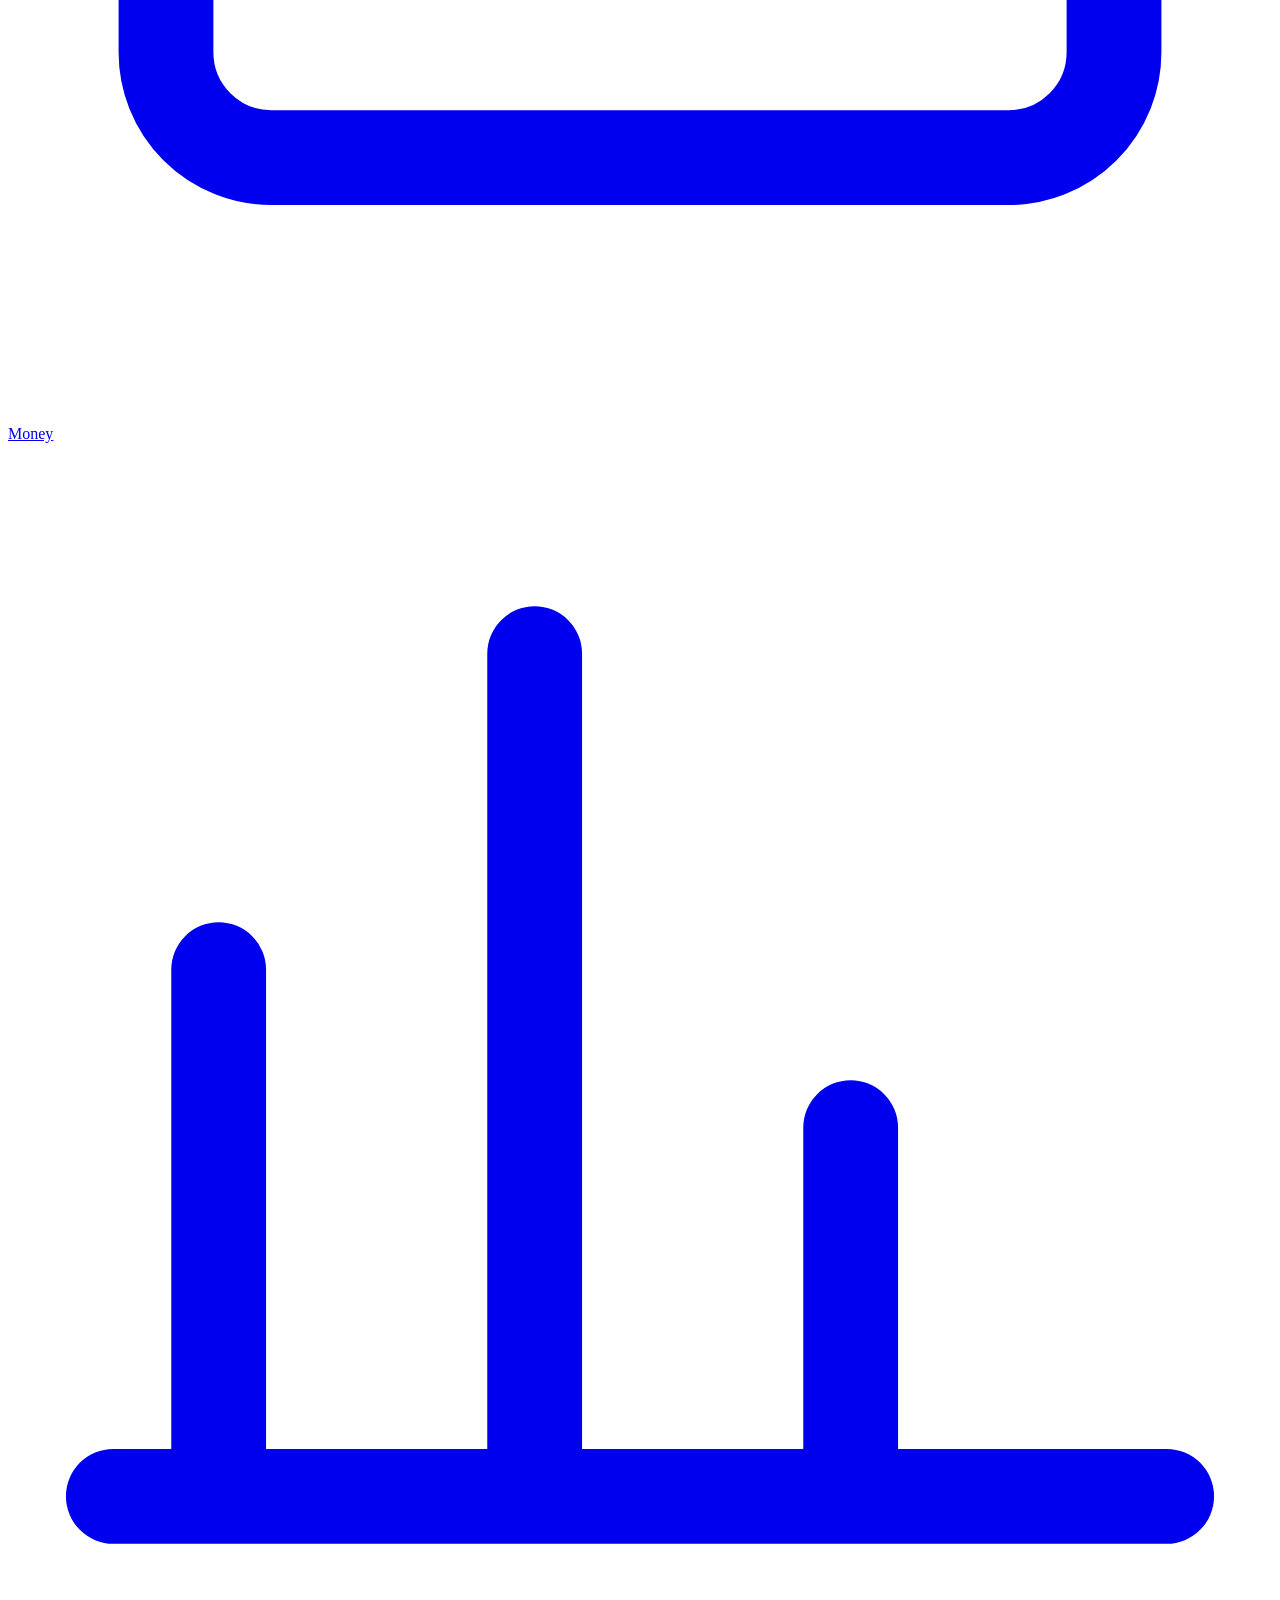
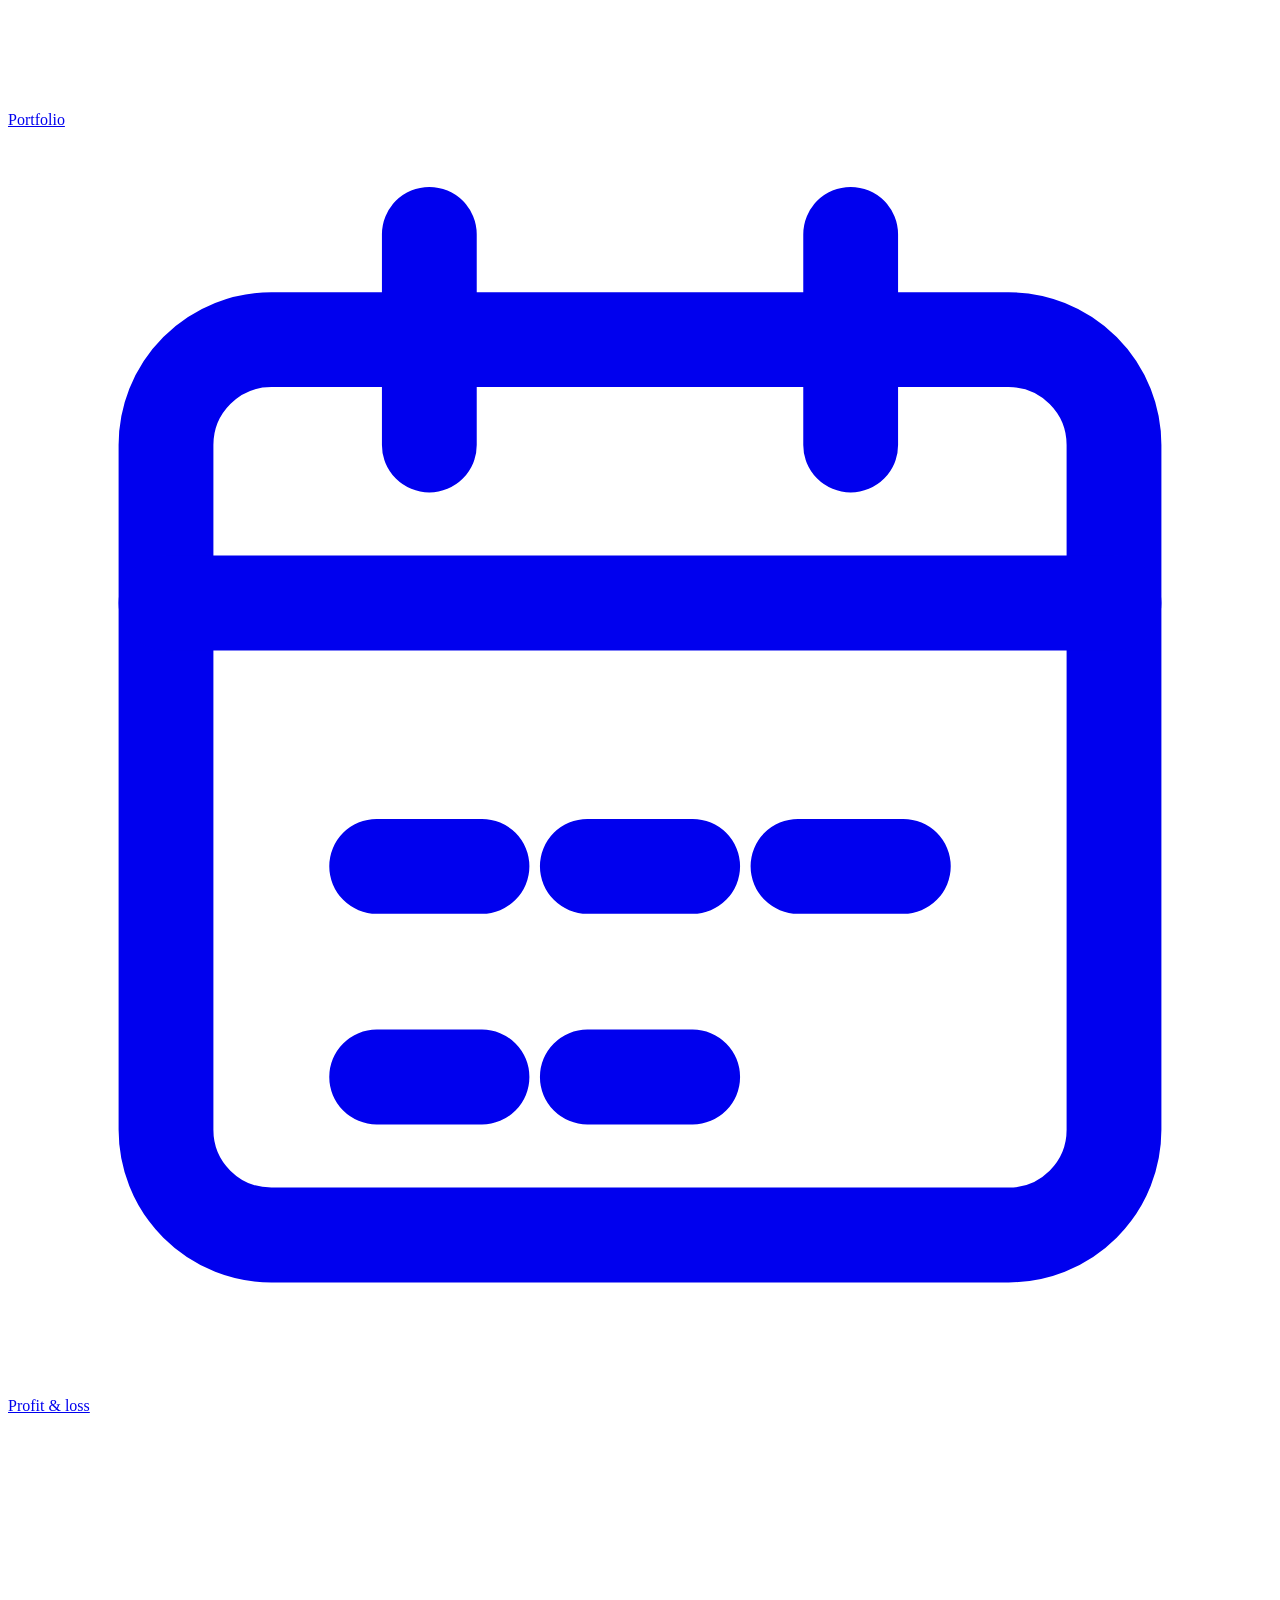
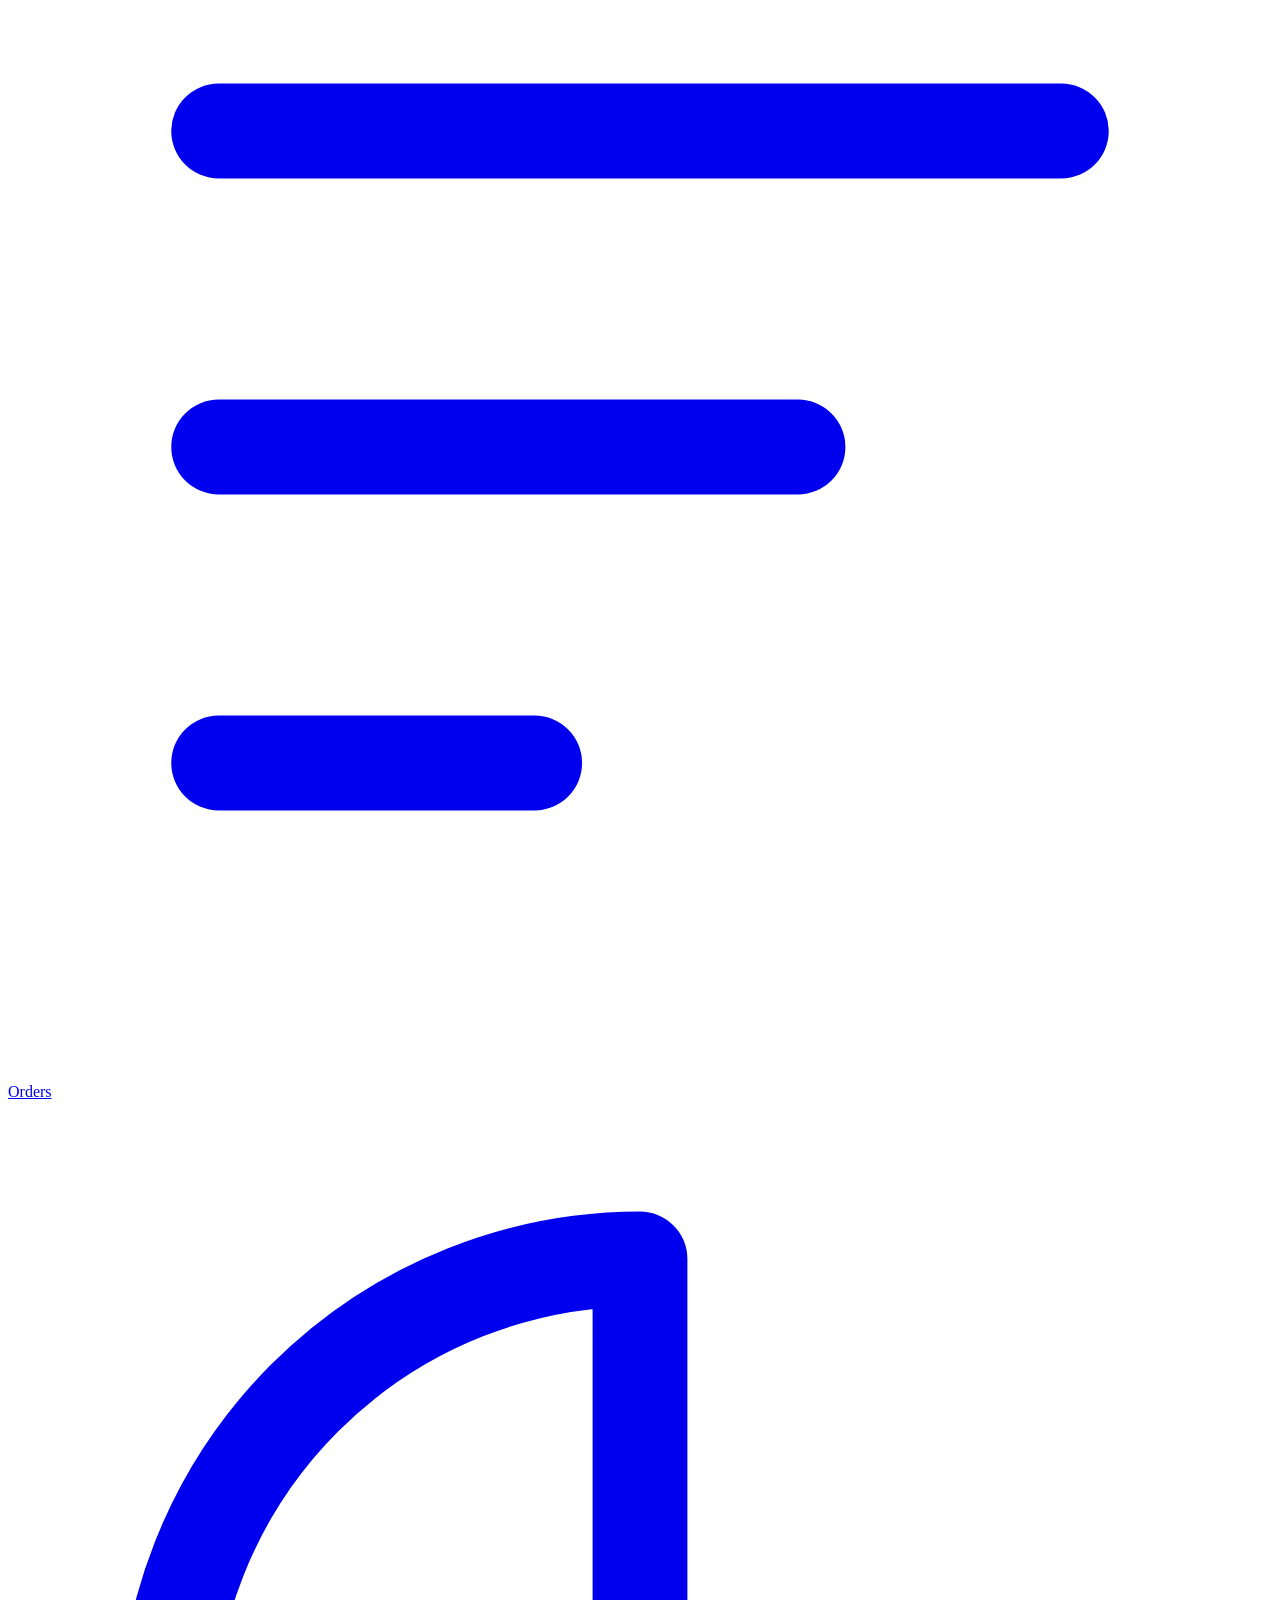
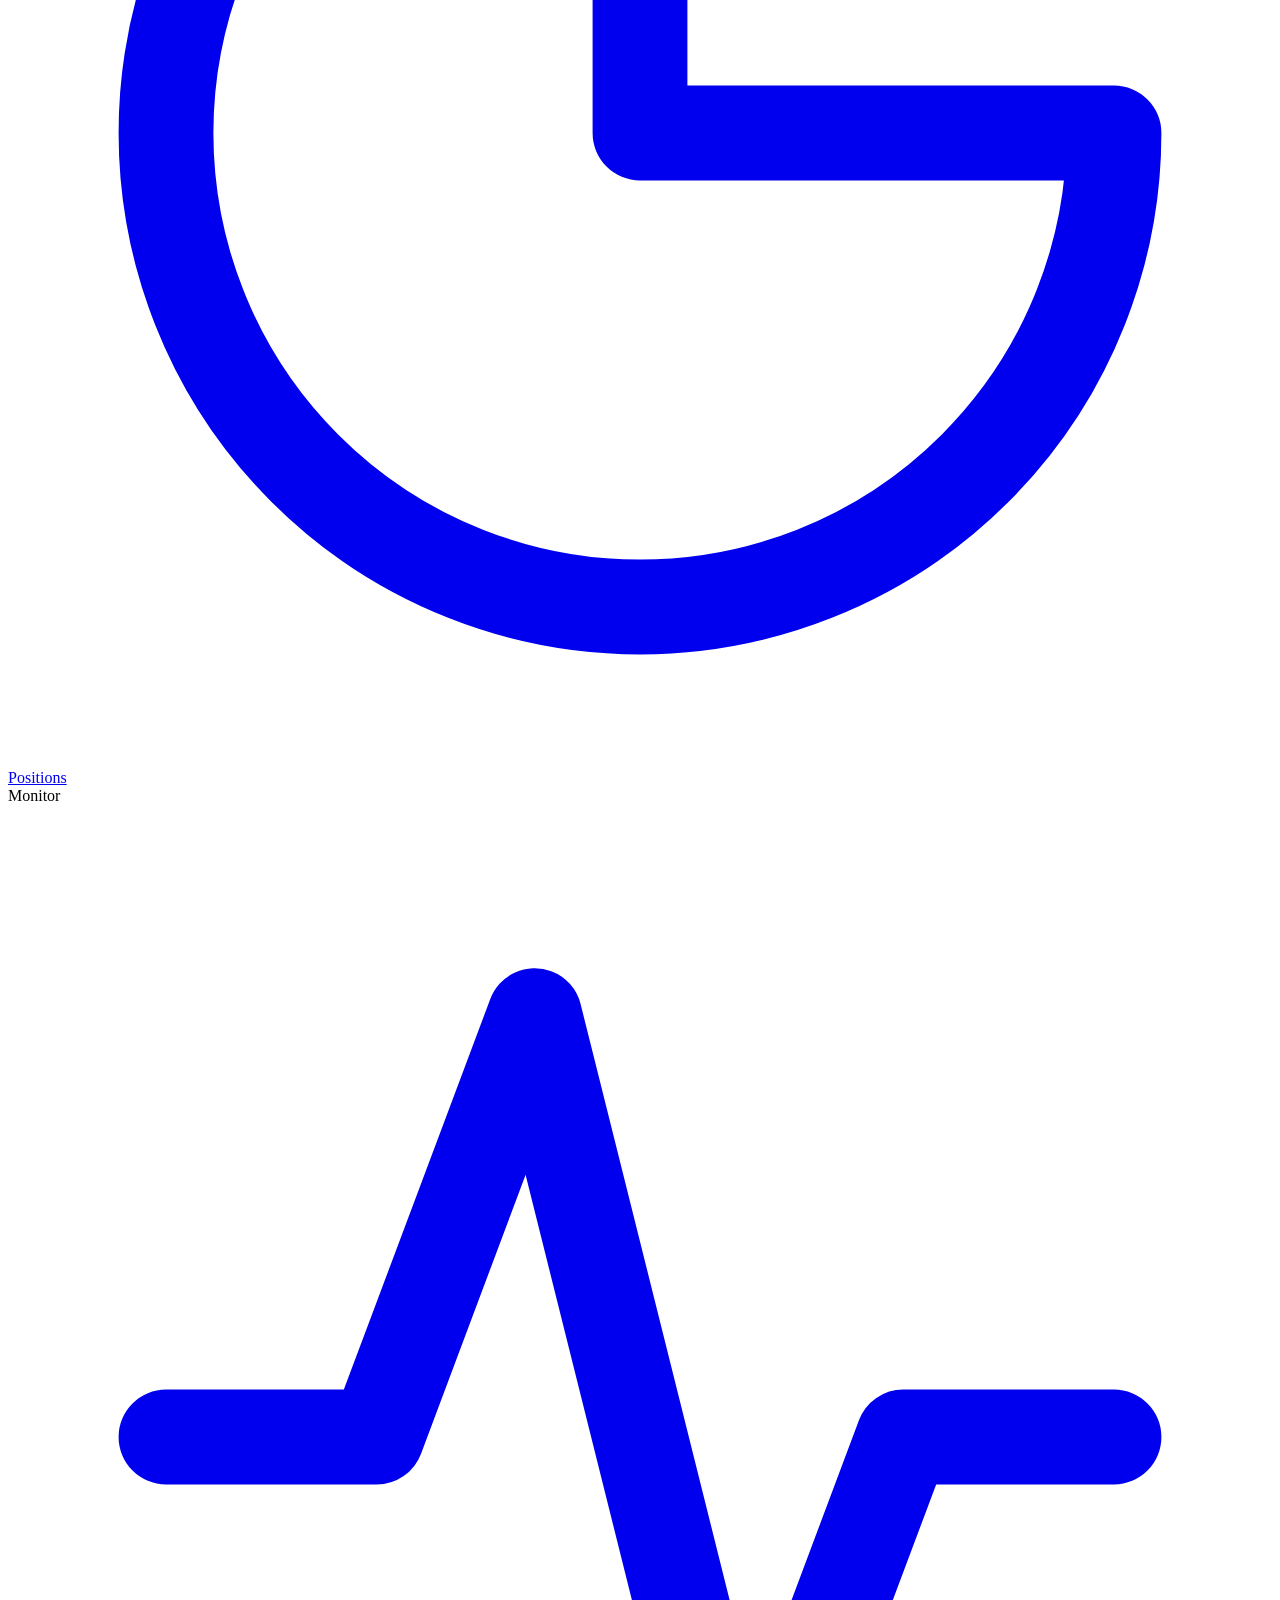
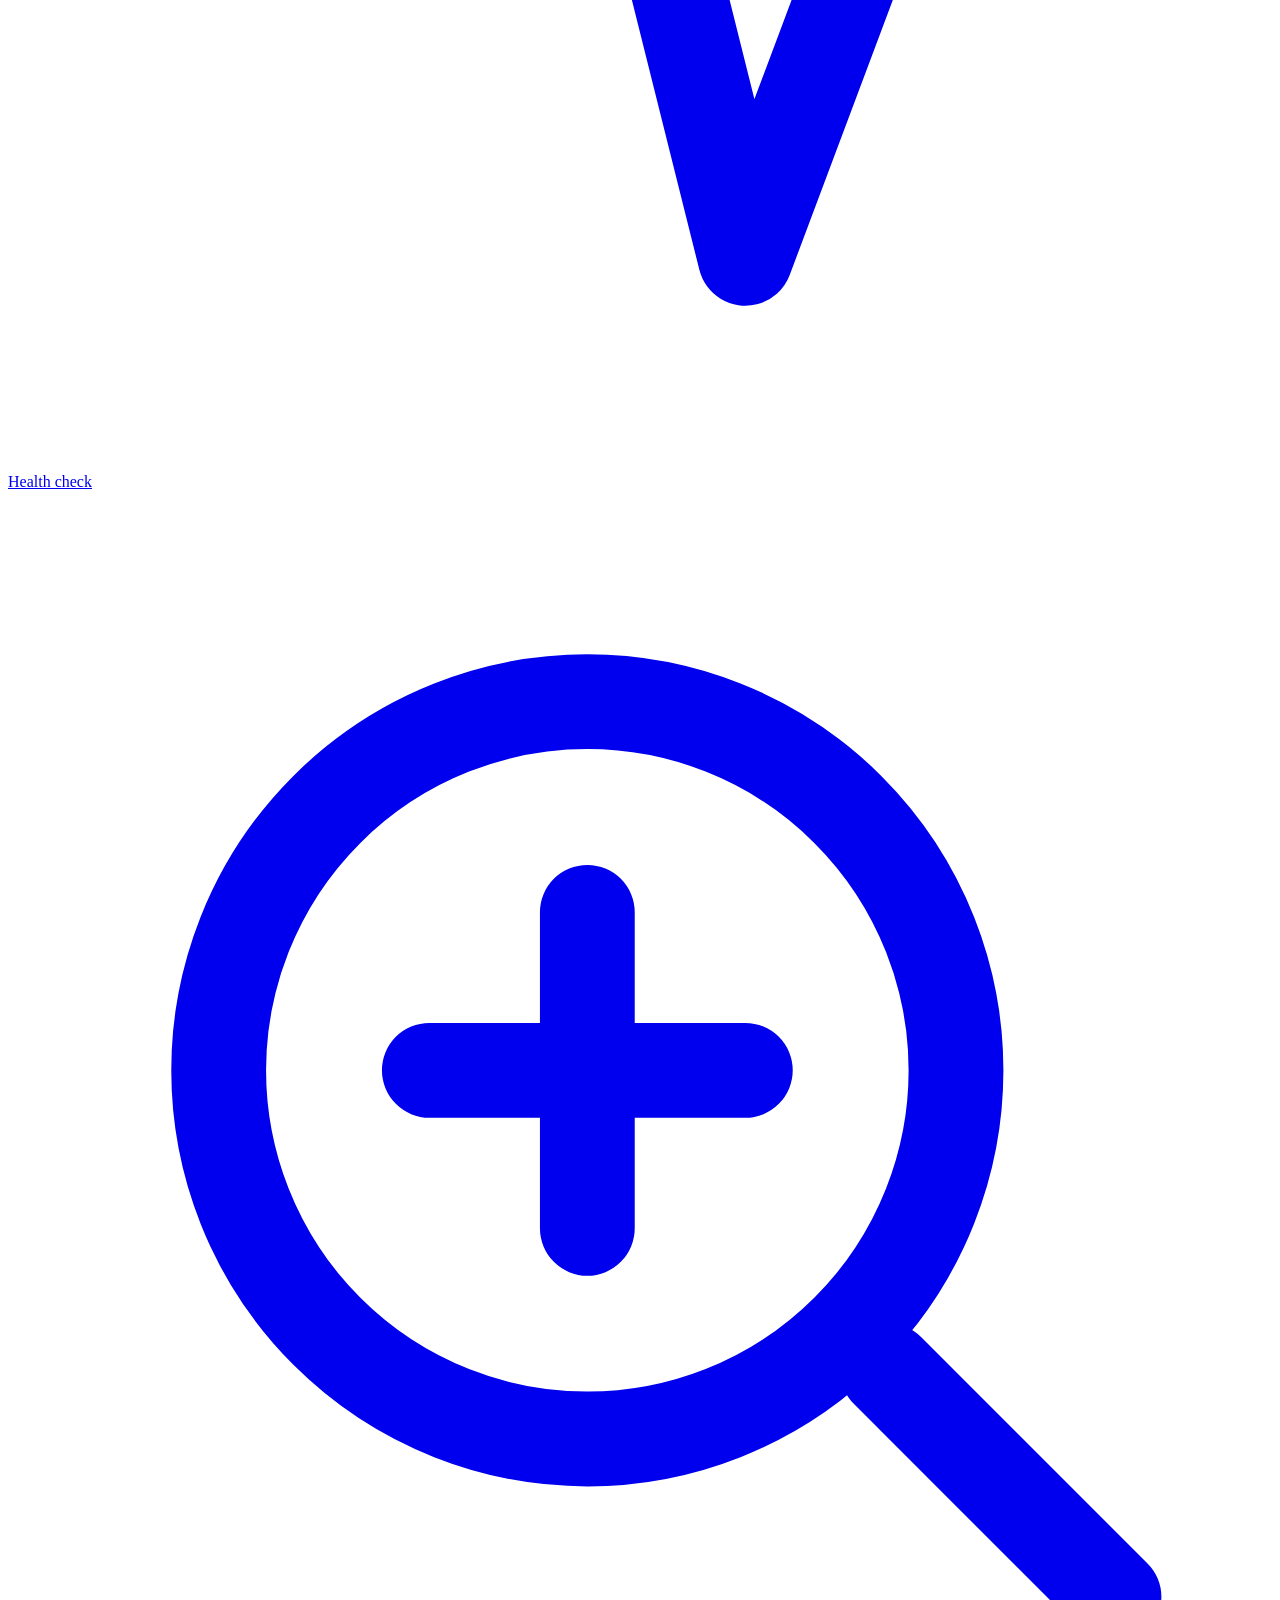
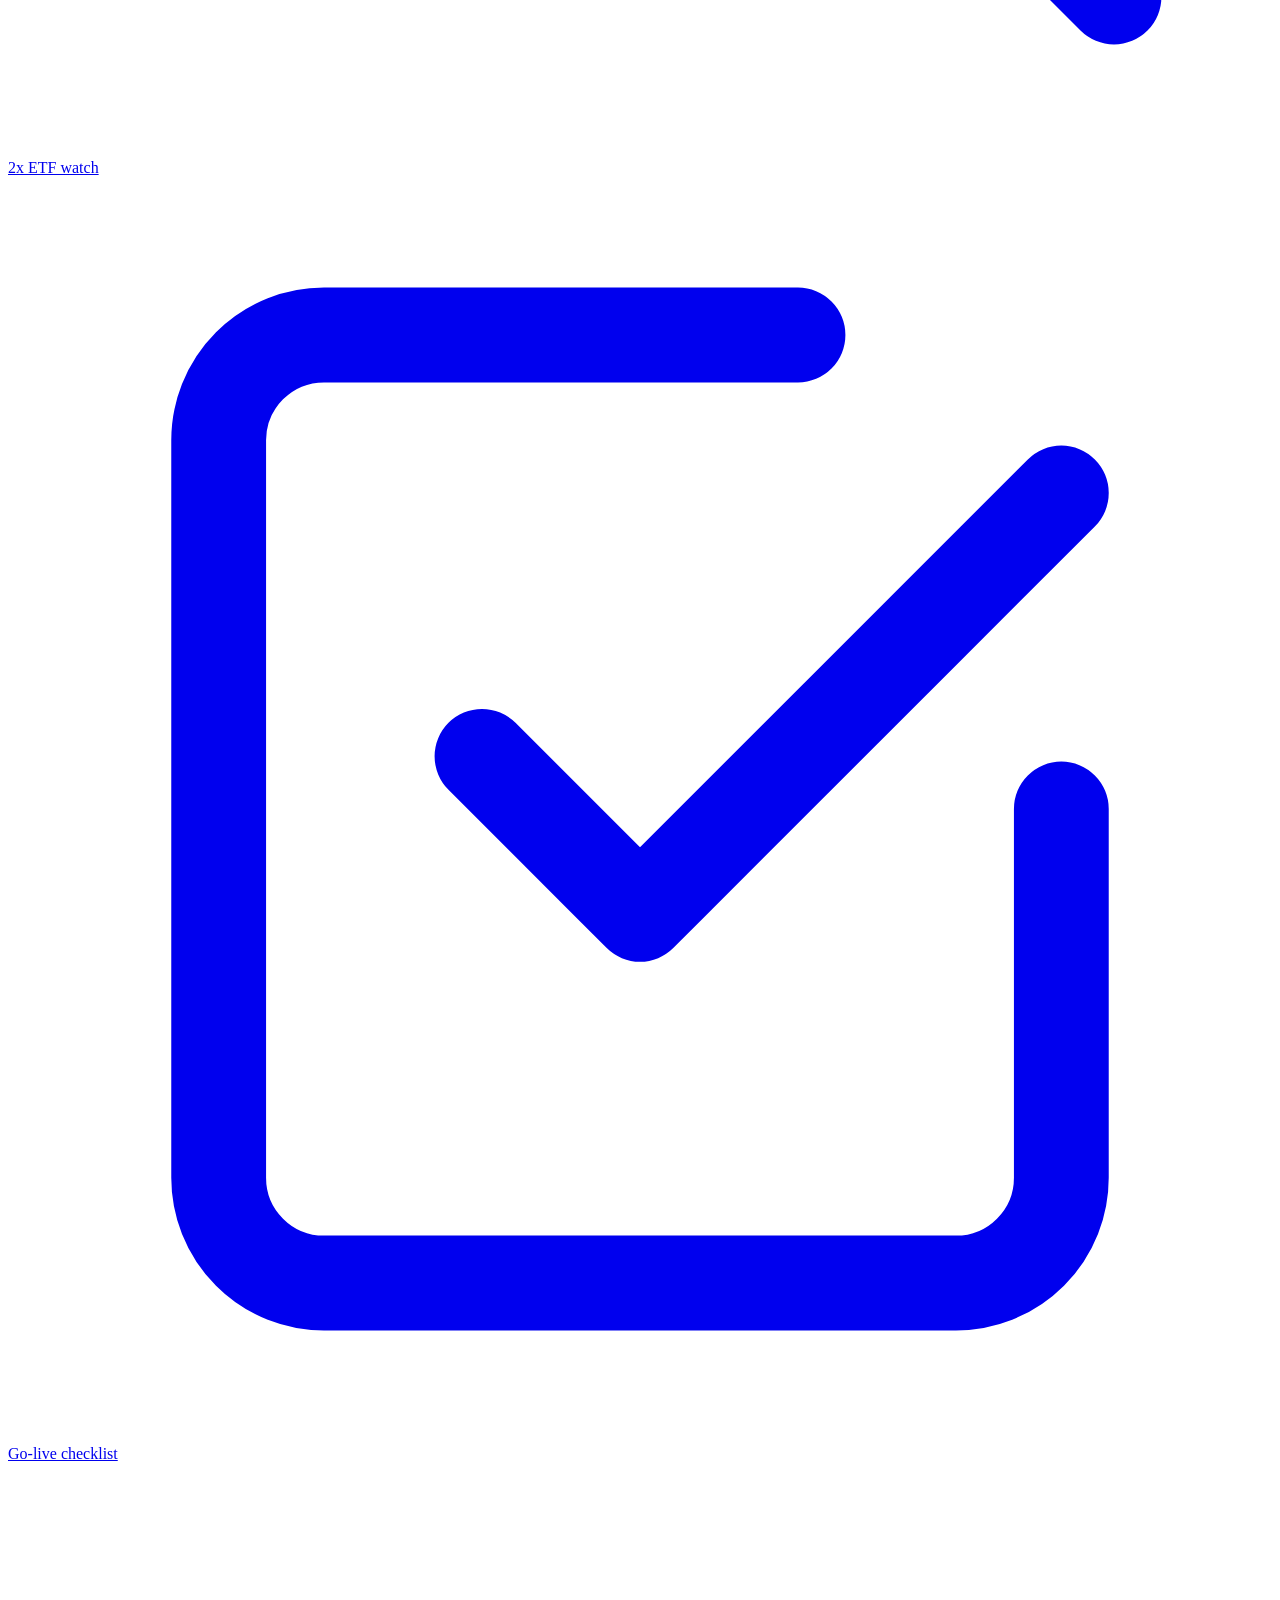
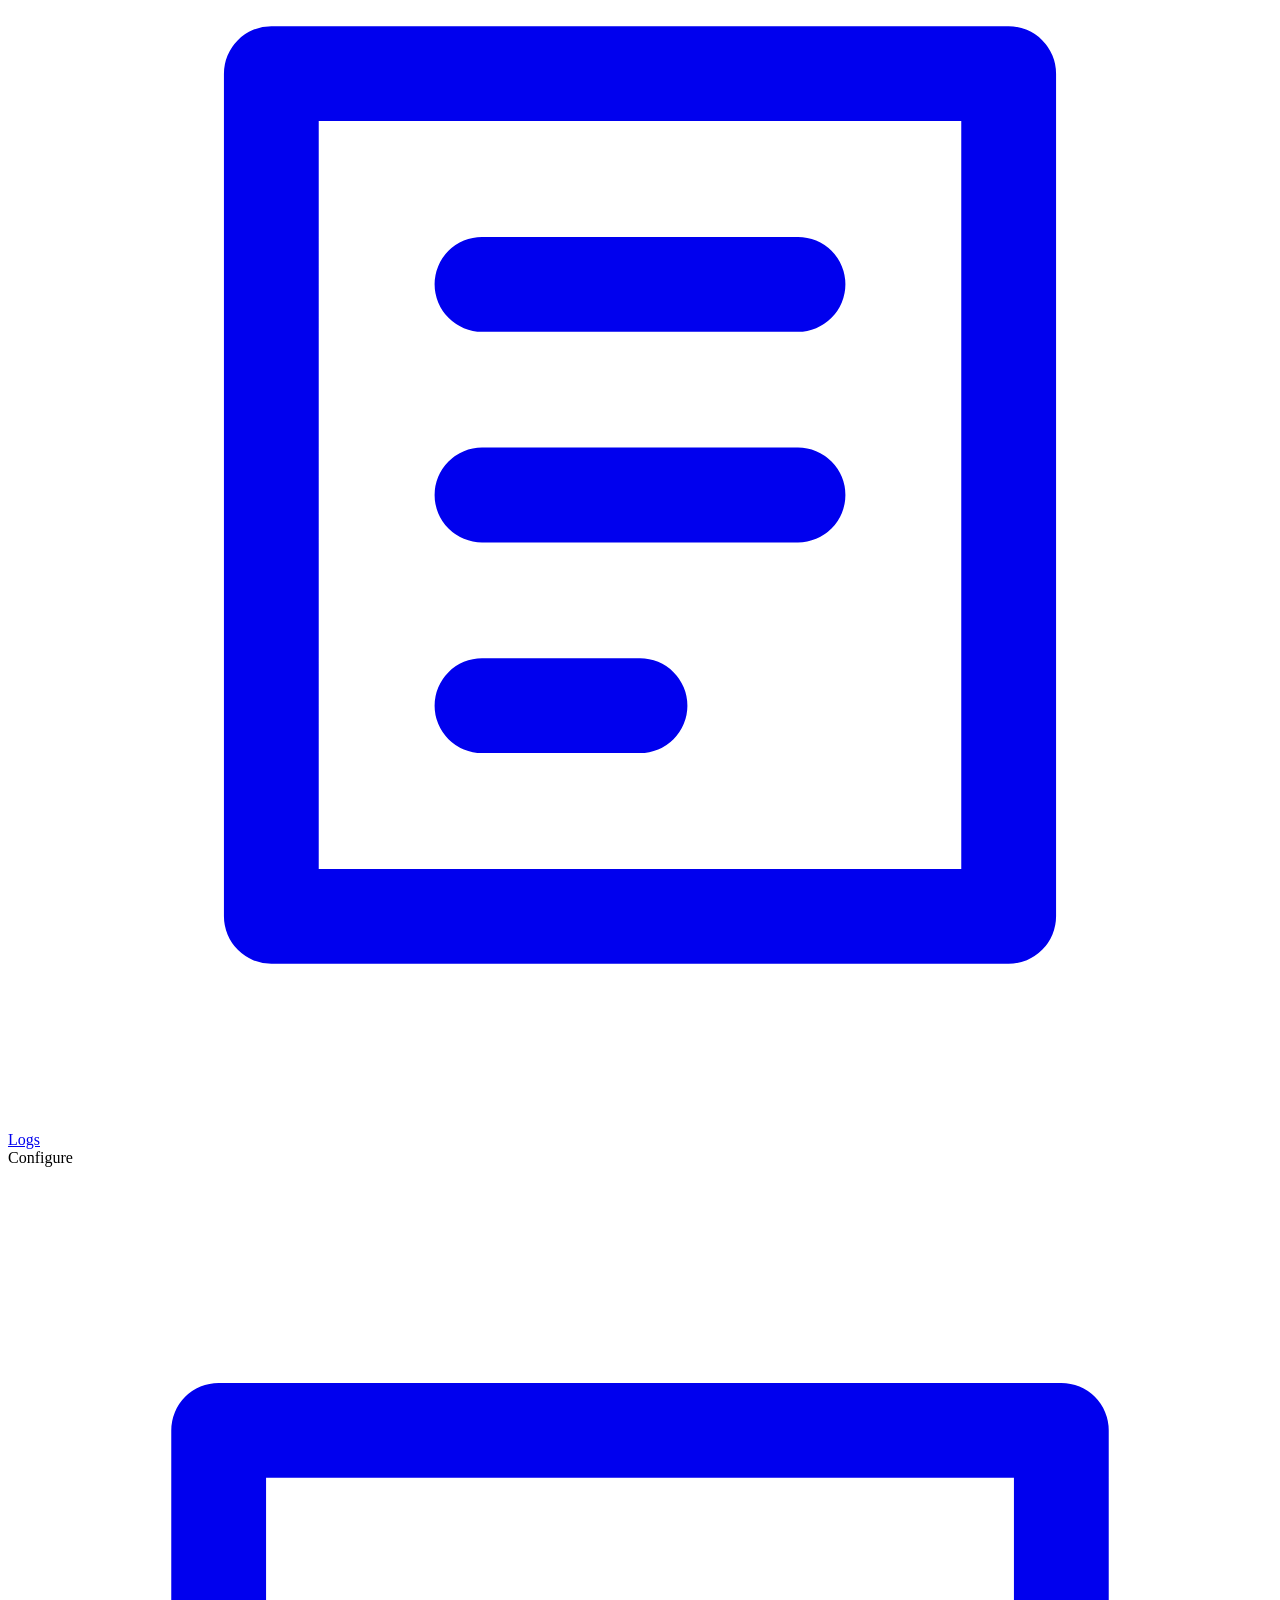
==== commit 174c94d3: "Dashboard v2 for the strategy pool; weekly 2x ETF watch; bot value includes pool cash" ====
--- a/app/static/index.html
+++ b/app/static/index.html
@@ -31,6 +31,7 @@
     <a class="nav" data-r="positions" href="#/positions"><svg viewBox="0 0 24 24" fill="none" stroke="currentColor" stroke-width="1.8" stroke-linecap="round" stroke-linejoin="round" aria-hidden="true"><path d="M12 3v9h9A9 9 0 1 1 12 3z"/></svg>Positions</a>
     <div class="grp">Monitor</div>
     <a class="nav" data-r="health" href="#/health"><svg viewBox="0 0 24 24" fill="none" stroke="currentColor" stroke-width="1.8" stroke-linecap="round" stroke-linejoin="round" aria-hidden="true"><path d="M3 12h4l3-8 4 16 3-8h4"/></svg>Health check<span class="cnt hidden" id="cnt-health"></span></a>
+    <a class="nav" data-r="etfwatch" href="#/etfwatch"><svg viewBox="0 0 24 24" fill="none" stroke="currentColor" stroke-width="1.8" stroke-linecap="round" stroke-linejoin="round" aria-hidden="true"><circle cx="11" cy="11" r="7"/><path d="M21 21l-4.3-4.3"/><path d="M8 11h6M11 8v6"/></svg>2x ETF watch<span class="cnt hidden" id="cnt-etfwatch"></span></a>
     <a class="nav" data-r="golive" href="#/golive"><svg viewBox="0 0 24 24" fill="none" stroke="currentColor" stroke-width="1.8" stroke-linecap="round" stroke-linejoin="round" aria-hidden="true"><path d="M9 11l3 3 8-8"/><path d="M20 12v7a2 2 0 0 1-2 2H6a2 2 0 0 1-2-2V5a2 2 0 0 1 2-2h9"/></svg>Go-live checklist</a>
     <a class="nav" data-r="logs" href="#/logs"><svg viewBox="0 0 24 24" fill="none" stroke="currentColor" stroke-width="1.8" stroke-linecap="round" stroke-linejoin="round" aria-hidden="true"><path d="M5 4h14v16H5zM9 8h6M9 12h6M9 16h3"/></svg>Logs</a>
     <div class="grp">Configure</div>
@@ -76,10 +77,12 @@
 <script src="/static/js/views/pnl.js?v=93"></script>
 <script src="/static/js/views/holdings.js?v=93"></script>
 <script src="/static/js/views/exposure.js?v=93"></script>
-<script src="/static/js/views/dashboard.js?v=93"></script>
+<script src="/static/js/views/dashpool.js?v=95"></script>
+<script src="/static/js/views/etfwatch.js?v=95"></script>
+<script src="/static/js/views/dashboard.js?v=95"></script>
 <script src="/static/js/views/rulecheck.js?v=93"></script>
 <script src="/static/js/views/strategies.js?v=93"></script>
-<script src="/static/js/views/poolui.js?v=94"></script>
+<script src="/static/js/views/poolui.js?v=95"></script>
 <script src="/static/js/views/money.js?v=93"></script>
 <script src="/static/js/views/orders.js?v=93"></script>
 <script src="/static/js/views/monitor.js?v=93"></script>
@@ -97,6 +100,6 @@
 <script src="/static/js/views/pnlpage.js?v=93"></script>
 <script src="/static/js/views/addmoney.js?v=93"></script>
 <script src="/static/js/views/traded.js?v=93"></script>
-<script src="/static/js/app.js?v=93"></script>
+<script src="/static/js/app.js?v=95"></script>
 </body>
 </html>
